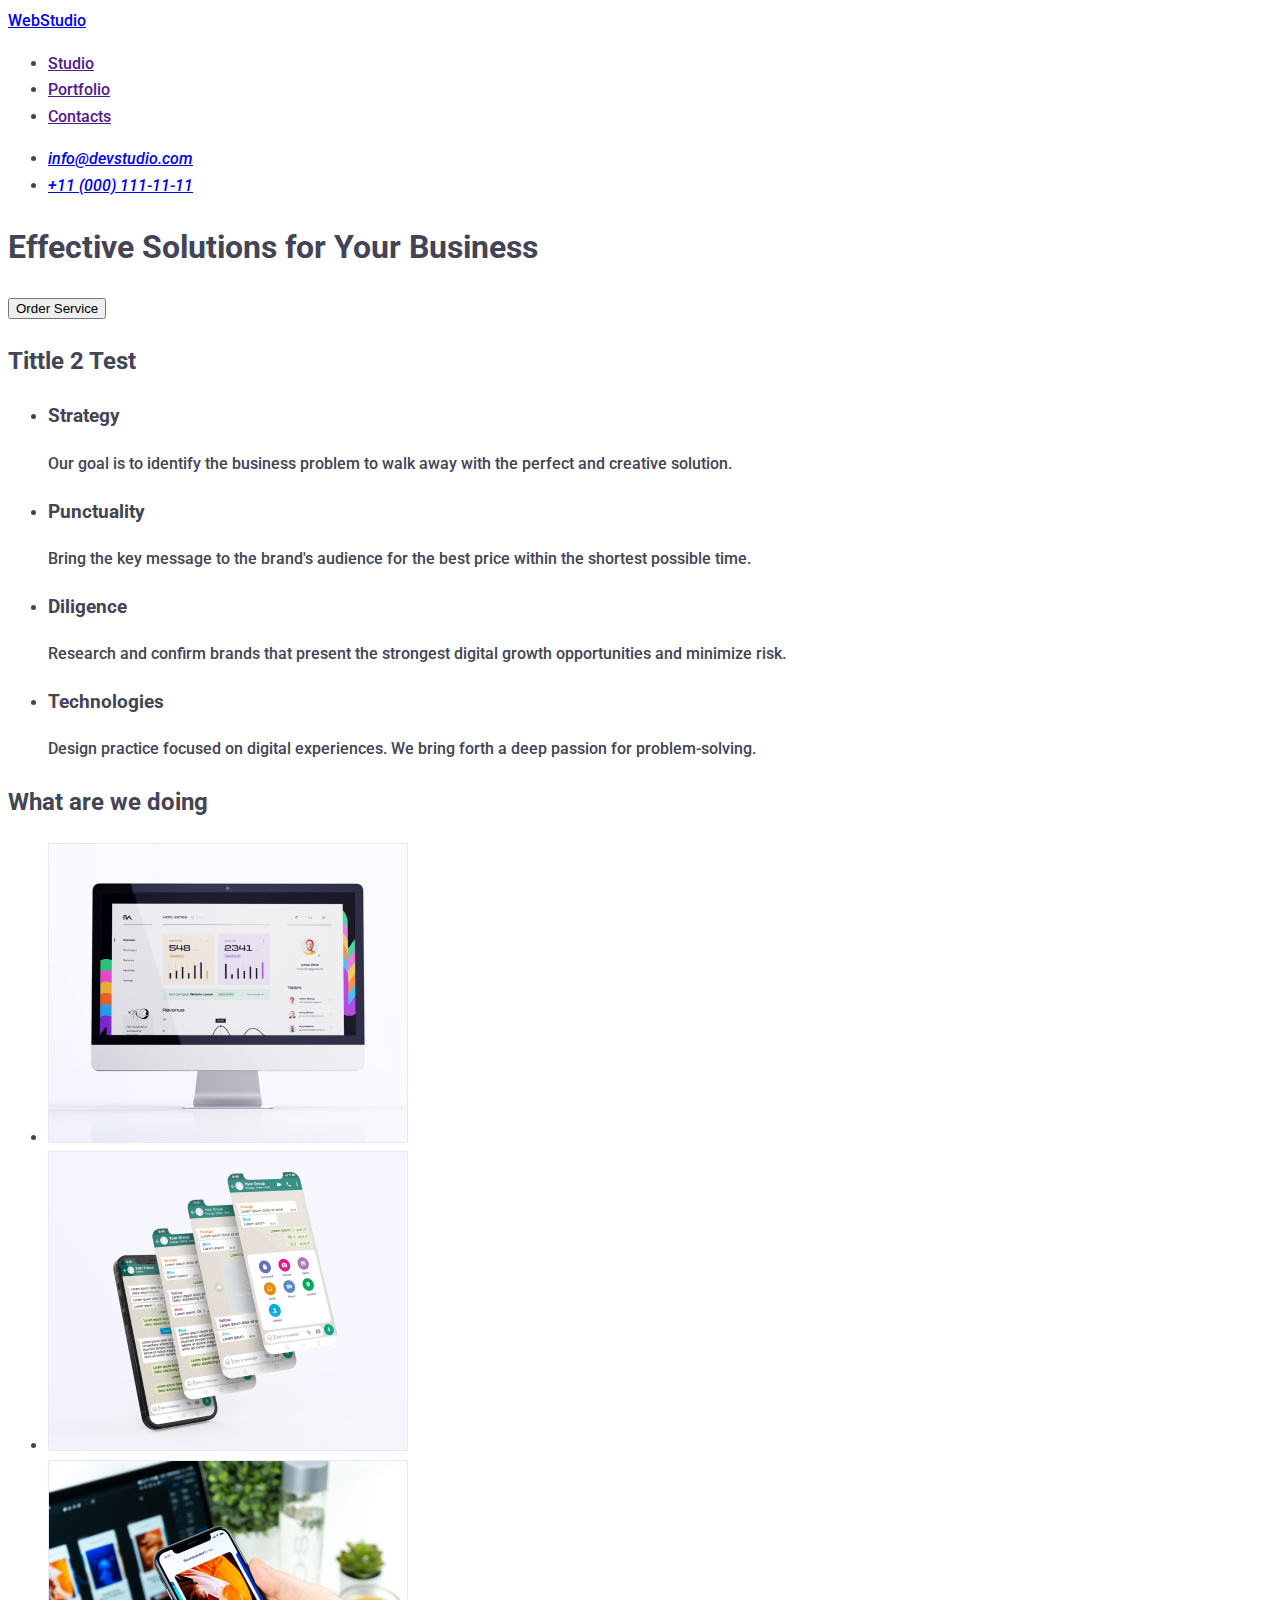
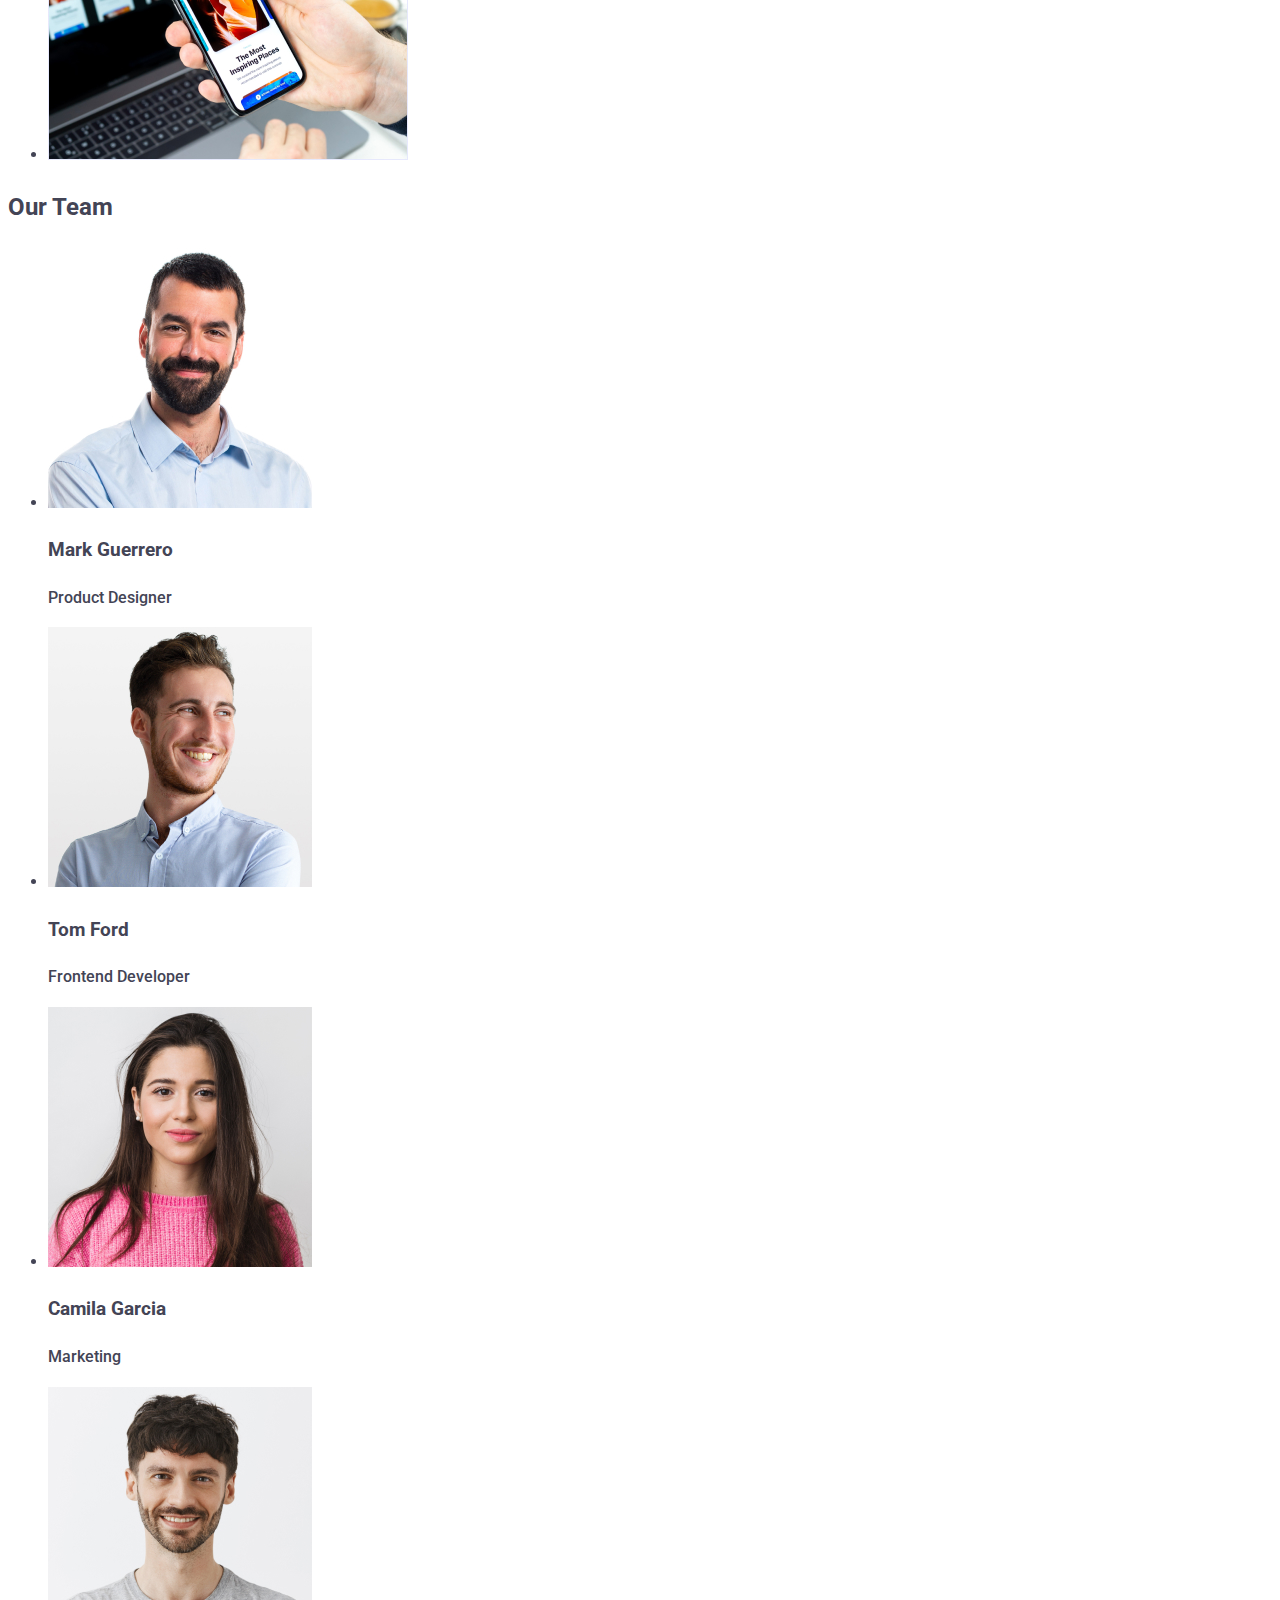
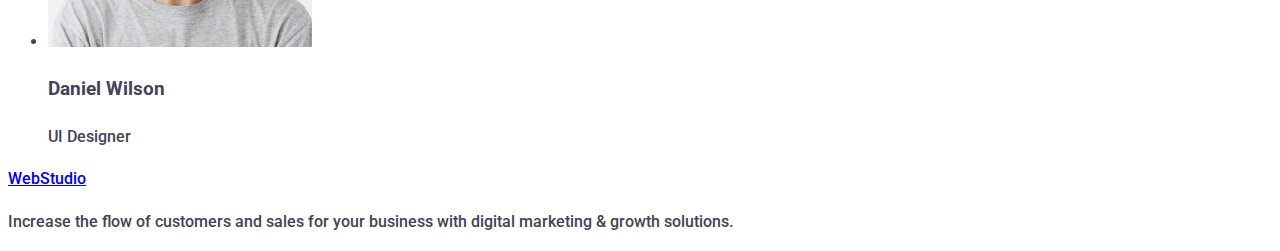
==== index.html @ 6fc96814 "go" ====
<!DOCTYPE html>
<html lang="en">
  <head>
    <meta charset="UTF-8" />
    <meta name="viewport" content="width=device-width, initial-scale=1.0" />
    <link rel="stylesheet" href="./css/styles.css" />
    <link rel="preconnect" href="https://fonts.googleapis.com" />
    <link rel="preconnect" href="https://fonts.gstatic.com" crossorigin />
    <link
      href="https://fonts.googleapis.com/css2?family=Raleway:wght@800&family=Roboto:wght@400;500;700;900&display=swap"
      rel="stylesheet"
    />
    <title>WebStudio</title>
  </head>
  <body>
    <header>
      <nav>
        <a href="./index.html">WebStudio</a>
        <ul>
          <li><a href="">Studio</a></li>
          <li><a href="">Portfolio</a></li>
          <li><a href="">Contacts</a></li>
        </ul>
      </nav>
      <address>
        <ul>
          <li><a href="mailto:info@devstudio.com">info@devstudio.com</a></li>
          <li><a href="tel:+110001111111">+11 (000) 111-11-11</a></li>
        </ul>
      </address>
    </header>
    <main>
      <!-- Section-1 -->
      <section>
        <h1>Effective Solutions for Your Business</h1>
        <button type="button">Order Service</button>
      </section>
      <!-- Section-2 -->
      <section>
        <h2>Tittle 2 Test</h2>
        <ul>
          <li>
            <h3>Strategy</h3>
            <p>
              Our goal is to identify the business problem to walk away with the
              perfect and creative solution.
            </p>
          </li>
          <li>
            <h3>Punctuality</h3>
            <p>
              Bring the key message to the brand's audience for the best price
              within the shortest possible time.
            </p>
          </li>
          <li>
            <h3>Diligence</h3>
            <p>
              Research and confirm brands that present the strongest digital
              growth opportunities and minimize risk.
            </p>
          </li>
          <li>
            <h3>Technologies</h3>
            <p>
              Design practice focused on digital experiences. We bring forth a
              deep passion for problem-solving.
            </p>
          </li>
        </ul>
      </section>
      <!-- Section-3 -->
      <section>
        <h2>What are we doing</h2>
        <ul>
          <li>
            <img src="./images/Rectangle71.jpg" alt="computer" width="360" />
          </li>
          <li>
            <img src="./images/Rectangle71-2.jpg" alt="telephone" width="360" />
          </li>
          <li>
            <img
              src="./images/Rectangle-3.jpg"
              alt="phone-and-computer"
              width="360"
            />
          </li>
        </ul>
      </section>
      <!-- Section-4 -->
      <section>
        <h2>Our Team</h2>
        <ul>
          <li>
            <img src="./images/img-1.jpg" alt="man" width="264" />
            <h3>Mark Guerrero</h3>
            <p>Product Designer</p>
          </li>
          <li>
            <img src="./images/img-2.jpg" alt="man" width="264" />
            <h3>Tom Ford</h3>
            <p>Frontend Developer</p>
          </li>
          <li>
            <img src="./images/img-3.jpg" alt="women" width="264" />
            <h3>Camila Garcia</h3>
            <p>Marketing</p>
          </li>
          <li>
            <img src="./images/img-4.jpg" alt="man" width="264" />
            <h3>Daniel Wilson</h3>
            <p>UI Designer</p>
          </li>
        </ul>
      </section>
    </main>
    <footer>
      <a href="./index.html">WebStudio</a>
      <p>
        Increase the flow of customers and sales for your business with digital
        marketing & growth solutions.
      </p>
    </footer>
  </body>
</html>
---- css/styles.css ----
body {
  font-family: "Roboto", "Raleway", sans-serif;
  color: var(--slate, #434455);
  background-color: white;
  line-height: 1.66;
  font-weight: 500;
}
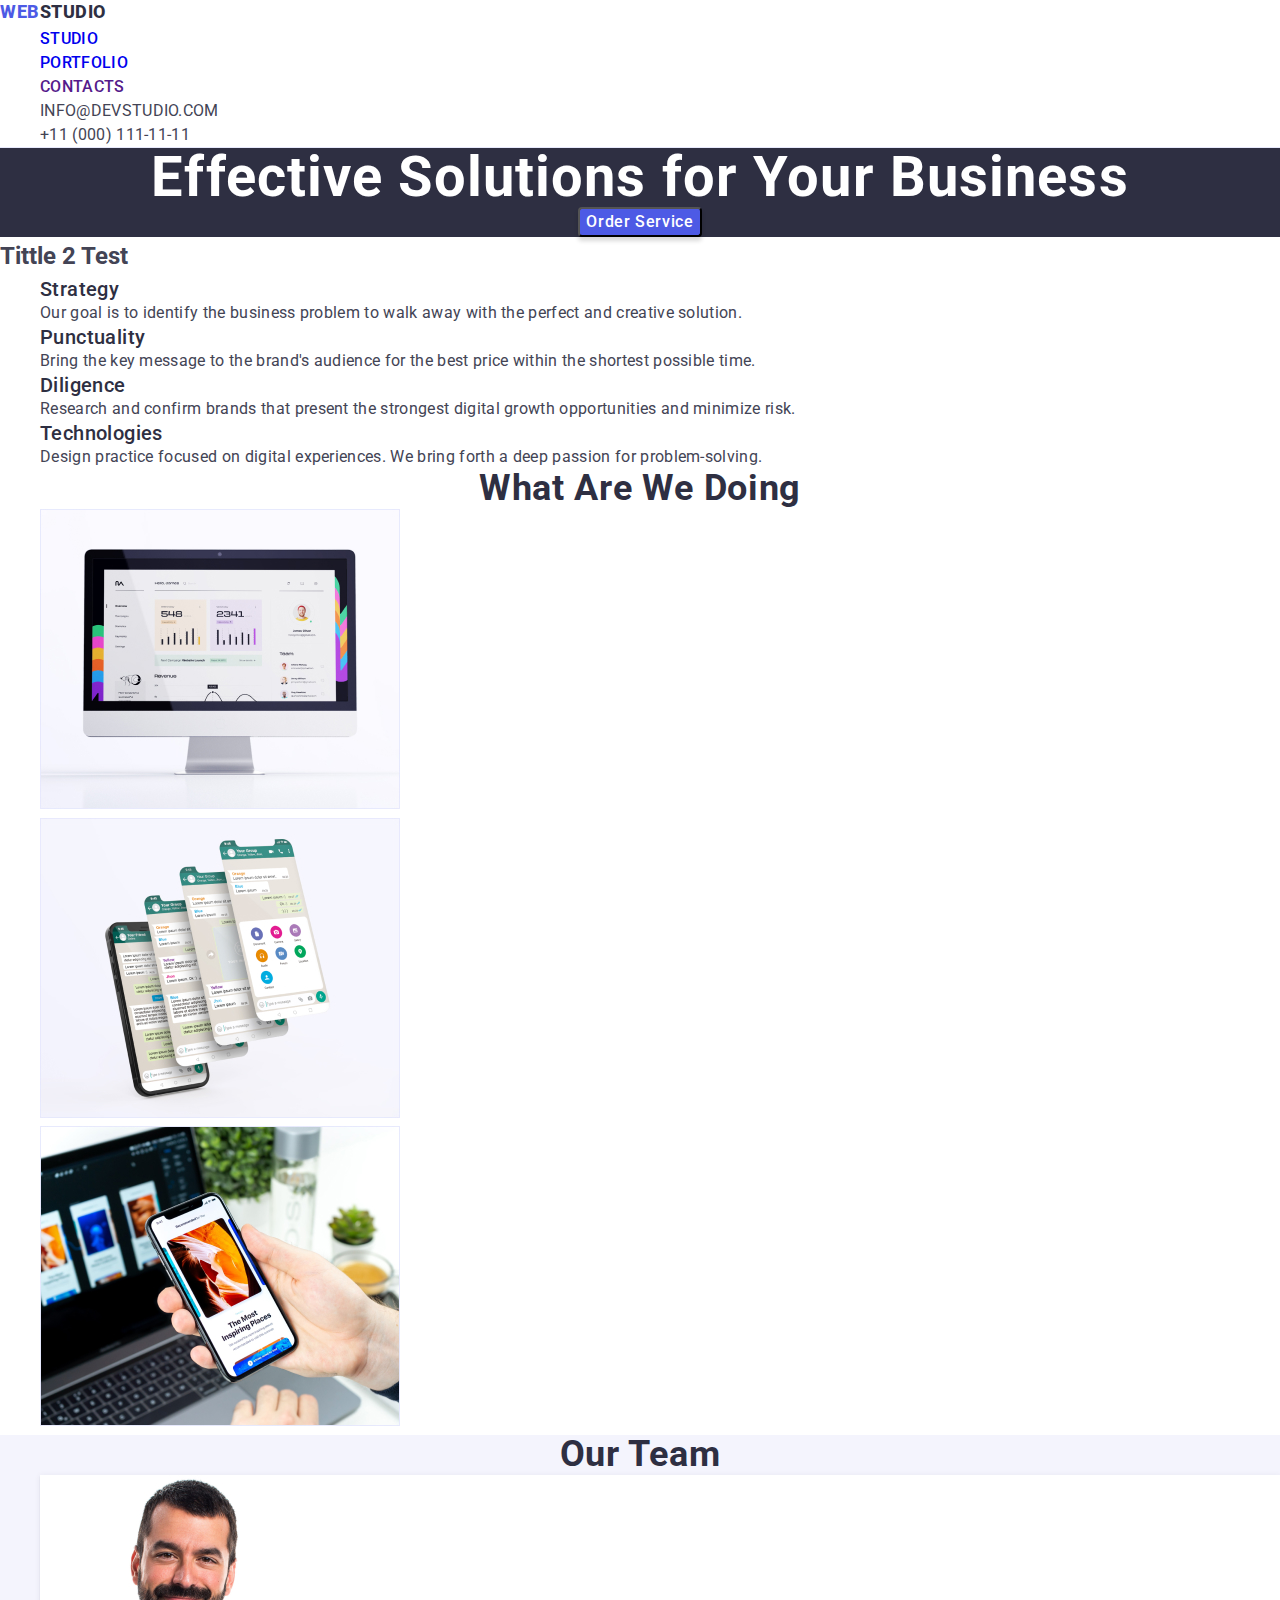
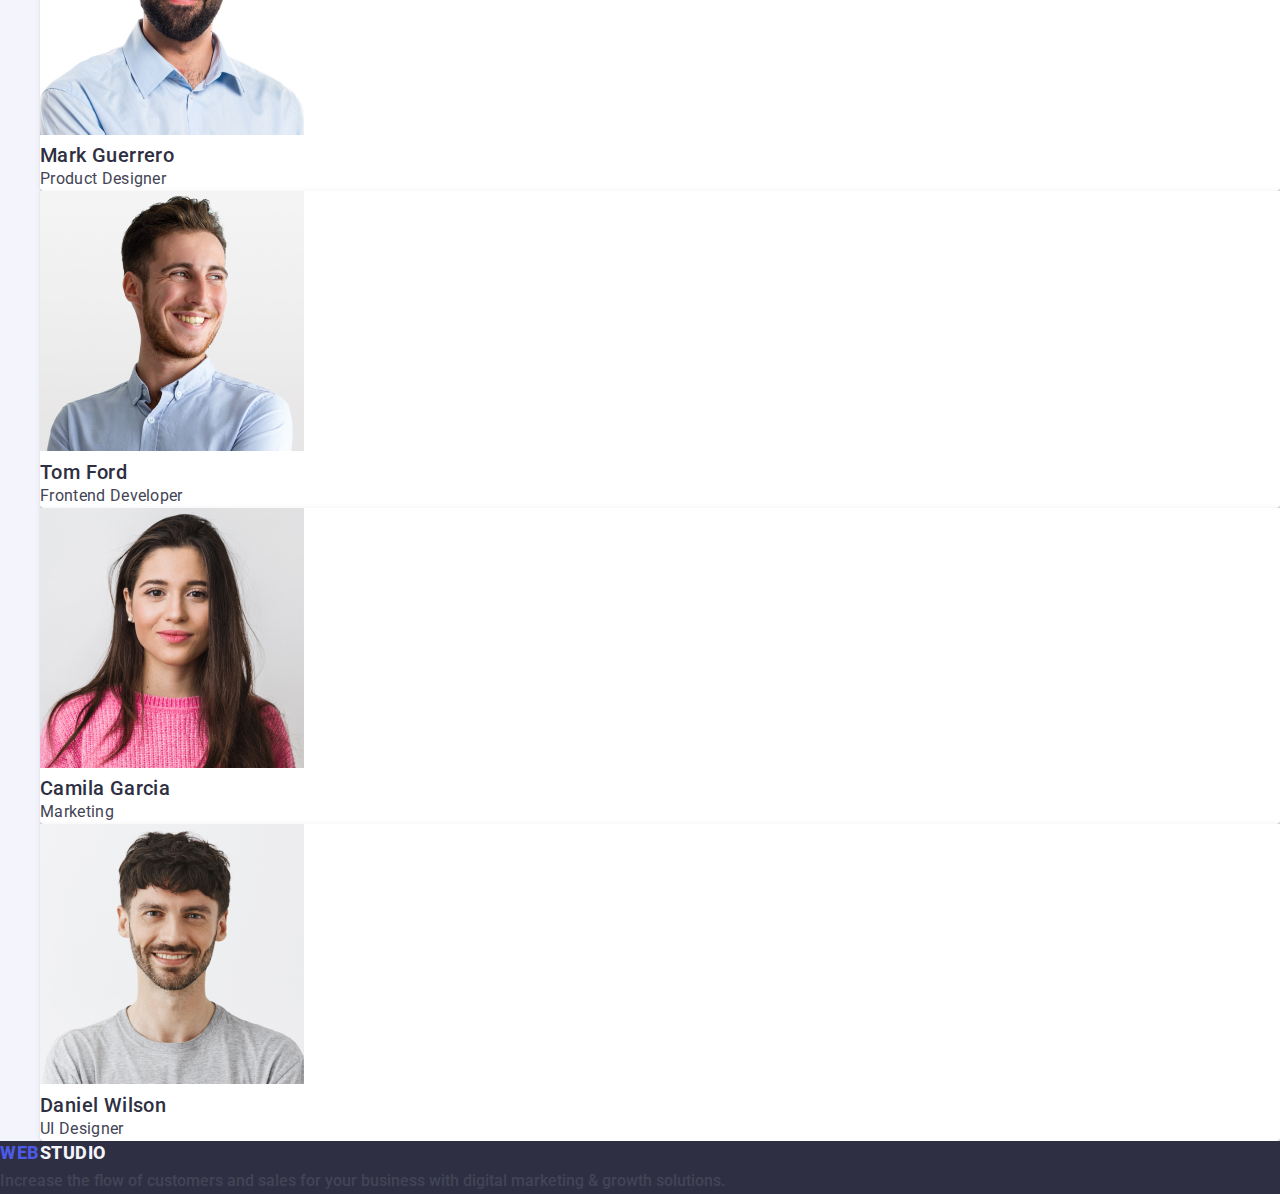
==== commit c9f17740: "start" ====
--- a/index.html
+++ b/index.html
@@ -13,56 +13,68 @@
     <title>WebStudio</title>
   </head>
   <body>
-    <header>
-      <nav>
-        <a href="./index.html">WebStudio</a>
-        <ul>
-          <li><a href="">Studio</a></li>
-          <li><a href="">Portfolio</a></li>
-          <li><a href="">Contacts</a></li>
+    <header class="header">
+      <nav class="header-navigation">
+        <a class="header-logo link list" href="./index.html"
+          >Web<span class="logo-span">Studio</span></a
+        >
+        <ul class="header-menu-list">
+          <li class="header-menu-item"><a href="./index.html">Studio</a></li>
+          <li class="header-menu-item">
+            <a href="./portfolio.html">Portfolio</a>
+          </li>
+          <li class="header-menu-item"><a href="">Contacts</a></li>
         </ul>
       </nav>
       <address>
-        <ul>
-          <li><a href="mailto:info@devstudio.com">info@devstudio.com</a></li>
-          <li><a href="tel:+110001111111">+11 (000) 111-11-11</a></li>
+        <ul class="header-address-list">
+          <li class="header-address">
+            <a href="mailto:info@devstudio.com" class="header-address"
+              >info@devstudio.com</a
+            >
+          </li>
+          <li class="header-address">
+            <a href="tel:+110001111111" class="header-address"
+              >+11 (000) 111-11-11</a
+            >
+          </li>
         </ul>
       </address>
     </header>
-    <main>
+    <main class="main">
       <!-- Section-1 -->
-      <section>
-        <h1>Effective Solutions for Your Business</h1>
-        <button type="button">Order Service</button>
+      <section class="section-one">
+        <h1 class="main-title">Effective Solutions for Your Business</h1>
+        <button type="button" class="text-btn">Order Service</button>
       </section>
       <!-- Section-2 -->
       <section>
         <h2>Tittle 2 Test</h2>
-        <ul>
+        <ul class="section-list">
           <li>
-            <h3>Strategy</h3>
-            <p>
+            <h3 class="main-title-list">Strategy</h3>
+            <p class="main-text">
               Our goal is to identify the business problem to walk away with the
               perfect and creative solution.
             </p>
           </li>
           <li>
-            <h3>Punctuality</h3>
-            <p>
+            <h3 class="main-title-list">Punctuality</h3>
+            <p class="main-text">
               Bring the key message to the brand's audience for the best price
               within the shortest possible time.
             </p>
           </li>
           <li>
-            <h3>Diligence</h3>
-            <p>
+            <h3 class="main-title-list">Diligence</h3>
+            <p class="main-text">
               Research and confirm brands that present the strongest digital
               growth opportunities and minimize risk.
             </p>
           </li>
           <li>
-            <h3>Technologies</h3>
-            <p>
+            <h3 class="main-title-list">Technologies</h3>
+            <p class="main-text">
               Design practice focused on digital experiences. We bring forth a
               deep passion for problem-solving.
             </p>
@@ -71,8 +83,8 @@
       </section>
       <!-- Section-3 -->
       <section>
-        <h2>What are we doing</h2>
-        <ul>
+        <h2 class="main-title-text">What are we doing</h2>
+        <ul class="section-list">
           <li>
             <img src="./images/Rectangle71.jpg" alt="computer" width="360" />
           </li>
@@ -89,35 +101,37 @@
         </ul>
       </section>
       <!-- Section-4 -->
-      <section>
-        <h2>Our Team</h2>
-        <ul>
-          <li>
+      <section class="section-team">
+        <h2 class="main-title-text">Our Team</h2>
+        <ul class="section-list">
+          <li class="section-item">
             <img src="./images/img-1.jpg" alt="man" width="264" />
-            <h3>Mark Guerrero</h3>
-            <p>Product Designer</p>
+            <h3 class="main-title-list">Mark Guerrero</h3>
+            <p class="text-description">Product Designer</p>
           </li>
-          <li>
+          <li class="section-item">
             <img src="./images/img-2.jpg" alt="man" width="264" />
-            <h3>Tom Ford</h3>
-            <p>Frontend Developer</p>
+            <h3 class="main-title-list">Tom Ford</h3>
+            <p class="text-description">Frontend Developer</p>
           </li>
-          <li>
+          <li class="section-item">
             <img src="./images/img-3.jpg" alt="women" width="264" />
-            <h3>Camila Garcia</h3>
-            <p>Marketing</p>
+            <h3 class="main-title-list">Camila Garcia</h3>
+            <p class="text-description">Marketing</p>
           </li>
-          <li>
+          <li class="section-item">
             <img src="./images/img-4.jpg" alt="man" width="264" />
-            <h3>Daniel Wilson</h3>
-            <p>UI Designer</p>
+            <h3 class="main-title-list">Daniel Wilson</h3>
+            <p class="text-description">UI Designer</p>
           </li>
         </ul>
       </section>
     </main>
-    <footer>
-      <a href="./index.html">WebStudio</a>
-      <p>
+    <footer class="footer">
+      <a class="header-logo link list" href="./index.html"
+        >Web<span class="logo-footer">Studio</span></a
+      >
+      <p class="footer-text">
         Increase the flow of customers and sales for your business with digital
         marketing & growth solutions.
       </p>
--- a/css/styles.css
+++ b/css/styles.css
@@ -1,7 +1,188 @@
 body {
-  font-family: "Roboto", "Raleway", sans-serif;
-  color: var(--slate, #434455);
-  background-color: white;
+  font-family: var(--font-primary);
+  color: var(--slate);
+  background-color: var(--white);
   line-height: 1.66;
   font-weight: 500;
 }
+:root {
+  --font-primary: "Roboto", sans-serif;
+  --cloud: #f4f4fd;
+  --cornflower: #e7e9fc;
+  --iris: #4d5ae5;
+  --ocean: #404bbf;
+  --navyblue: #2e2f42;
+  --green: #31d0aa;
+  --slate: #434455;
+  --lightslate: #8e8f99;
+  --navyblue-modal: rgba(46, 47, 66, 0.4);
+  --grey: rgba(46, 47, 66, 0.7);
+  --white: #fff;
+}
+li {
+  list-style: none;
+  list-style-type: none;
+}
+* {
+  margin: 0;
+}
+.list {
+  list-style: none;
+}
+.link {
+  text-decoration: none;
+}
+button {
+  cursor: pointer;
+}
+.logo-span {
+  color: #2e2f42;
+}
+a {
+  text-transform: uppercase;
+  text-decoration: none;
+}
+/* ---------HEADER------------ */
+.header {
+  border-bottom: 1px solid var(--cornflower, #e7e9fc);
+  background: var(--white, #fff);
+}
+.header-logo {
+  font-family: var(--font-primary);
+  font-weight: 800;
+  font-size: 18px;
+  line-height: 1.17;
+  letter-spacing: 0.03em;
+  text-transform: uppercase;
+  color: var(--iris, #4d5ae5);
+}
+.logo-span {
+  color: var(--navyblue, #2e2f42);
+  font-family: var(--font-primary);
+  font-size: 18px;
+  font-style: normal;
+  font-weight: 800;
+  line-height: 1.16;
+  letter-spacing: 0.03em;
+  text-transform: uppercase;
+}
+.header-menu-item {
+  color: var(--navyblue, #2e2f42);
+  font-family: var(--font-primary);
+  font-size: 16px;
+  font-style: normal;
+  font-weight: 500;
+  line-height: 1.5;
+  letter-spacing: 0.02em;
+  text-transform: uppercase;
+}
+.header-address {
+  color: var(--slate, #434455);
+  font-family: var(--font-primary);
+  font-size: 16px;
+  font-style: normal;
+  font-weight: 400;
+  line-height: 1.5;
+  letter-spacing: 0.02em;
+  text-transform: uppercase;
+}
+.header-menu-item:hover,
+.header-menu-item:focus,
+.header-address:hover,
+.header-address:focus {
+  color: #404bbf;
+}
+/* -------------MAIN----------- */
+.section-one {
+  background: var(--navyblue, #2e2f42);
+  text-align: center;
+}
+.main-title {
+  color: var(--white, #fff);
+  text-align: center;
+  font-family: var(--font-primary);
+  font-size: 56px;
+  font-style: normal;
+  font-weight: 700;
+  line-height: 1.07;
+  letter-spacing: 0.02em;
+}
+.text-btn {
+  color: var(--white, #fff);
+  text-align: center;
+  font-family: var(--font-primary);
+  font-size: 16px;
+  font-style: normal;
+  font-weight: 500;
+  line-height: 1.5;
+  letter-spacing: 0.04em;
+  border-radius: 4px;
+  background: var(--iris, #4d5ae5);
+  box-shadow: 0px 4px 4px 0px rgba(0, 0, 0, 0.15);
+}
+.text-btn:hover,
+.text-btn:focus {
+  background-color: #404bbf;
+}
+.main-title-list {
+  color: var(--navyblue, #2e2f42);
+  font-family: var(--font-primary);
+  font-size: 20px;
+  font-style: normal;
+  font-weight: 500;
+  line-height: 1.2;
+  letter-spacing: 0.02em;
+}
+.main-text {
+  color: var(--slate, #434455);
+  font-family: var(--font-primary);
+  font-size: 16px;
+  font-style: normal;
+  font-weight: 400;
+  line-height: 1.5;
+  letter-spacing: 0.02em;
+}
+.main-title-text {
+  color: var(--navyblue, #2e2f42);
+  text-align: center;
+  font-family: var(--font-primary);
+  font-size: 36px;
+  font-style: normal;
+  font-weight: 700;
+  line-height: 1.11;
+  letter-spacing: 0.02em;
+  text-transform: capitalize;
+}
+.text-description {
+  color: var(--slate, #434455);
+  font-family: var(--font-primary);
+  font-size: 16px;
+  font-style: normal;
+  font-weight: 400;
+  line-height: 1.5;
+  letter-spacing: 0.02em;
+}
+.section-team {
+  background: var(--cloud, #f4f4fd);
+}
+.section-item {
+  border-radius: 0px 0px 4px 4px;
+  background: var(--white, #fff);
+  box-shadow: 0px 2px 1px 0px rgba(46, 47, 66, 0.08),
+    0px 1px 1px 0px rgba(46, 47, 66, 0.16),
+    0px 1px 6px 0px rgba(46, 47, 66, 0.08);
+}
+/* --------FOOTER---------- */
+.footer {
+  background: var(--navyblue, #2e2f42);
+}
+.logo-footer {
+  color: var(--cloud, #f4f4fd);
+  font-family: var(--font-primary);
+  font-size: 18px;
+  font-style: normal;
+  font-weight: 800;
+  line-height: 1.16;
+  letter-spacing: 0.03em;
+  text-transform: uppercase;
+}
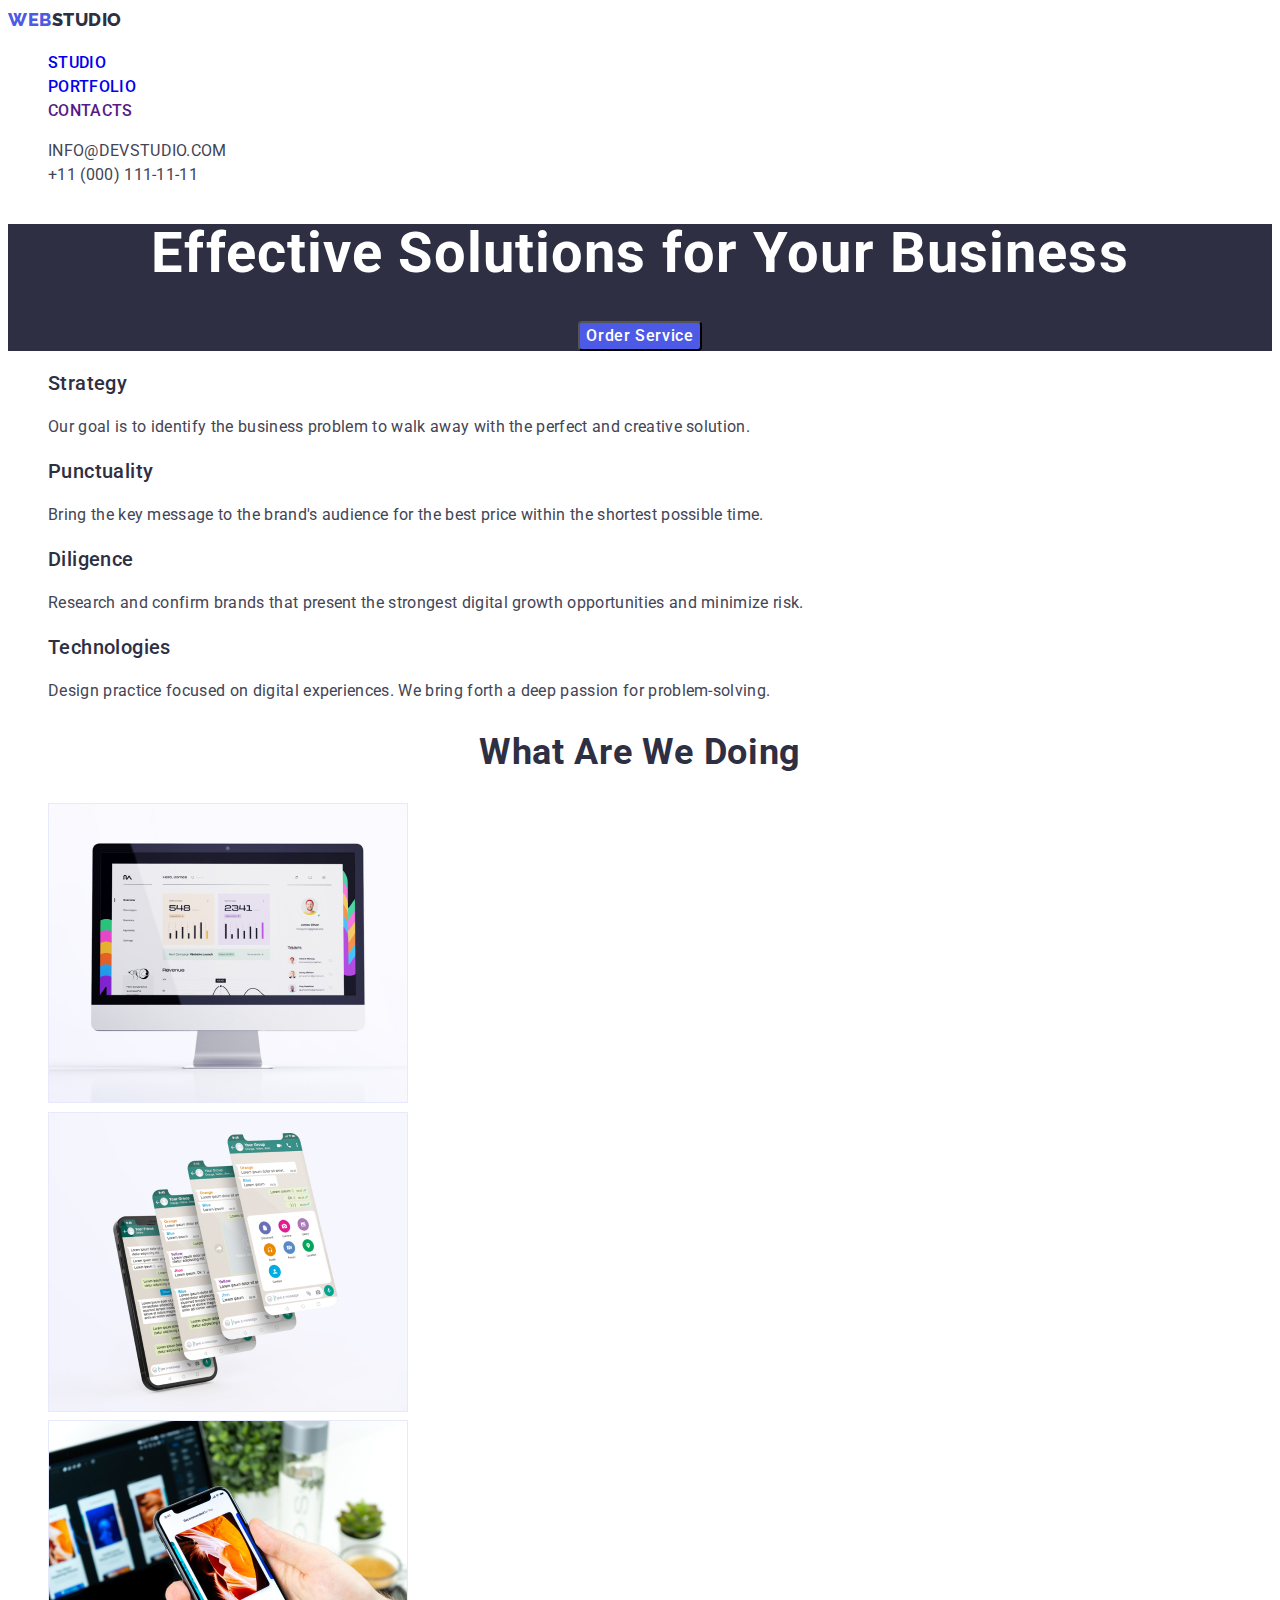
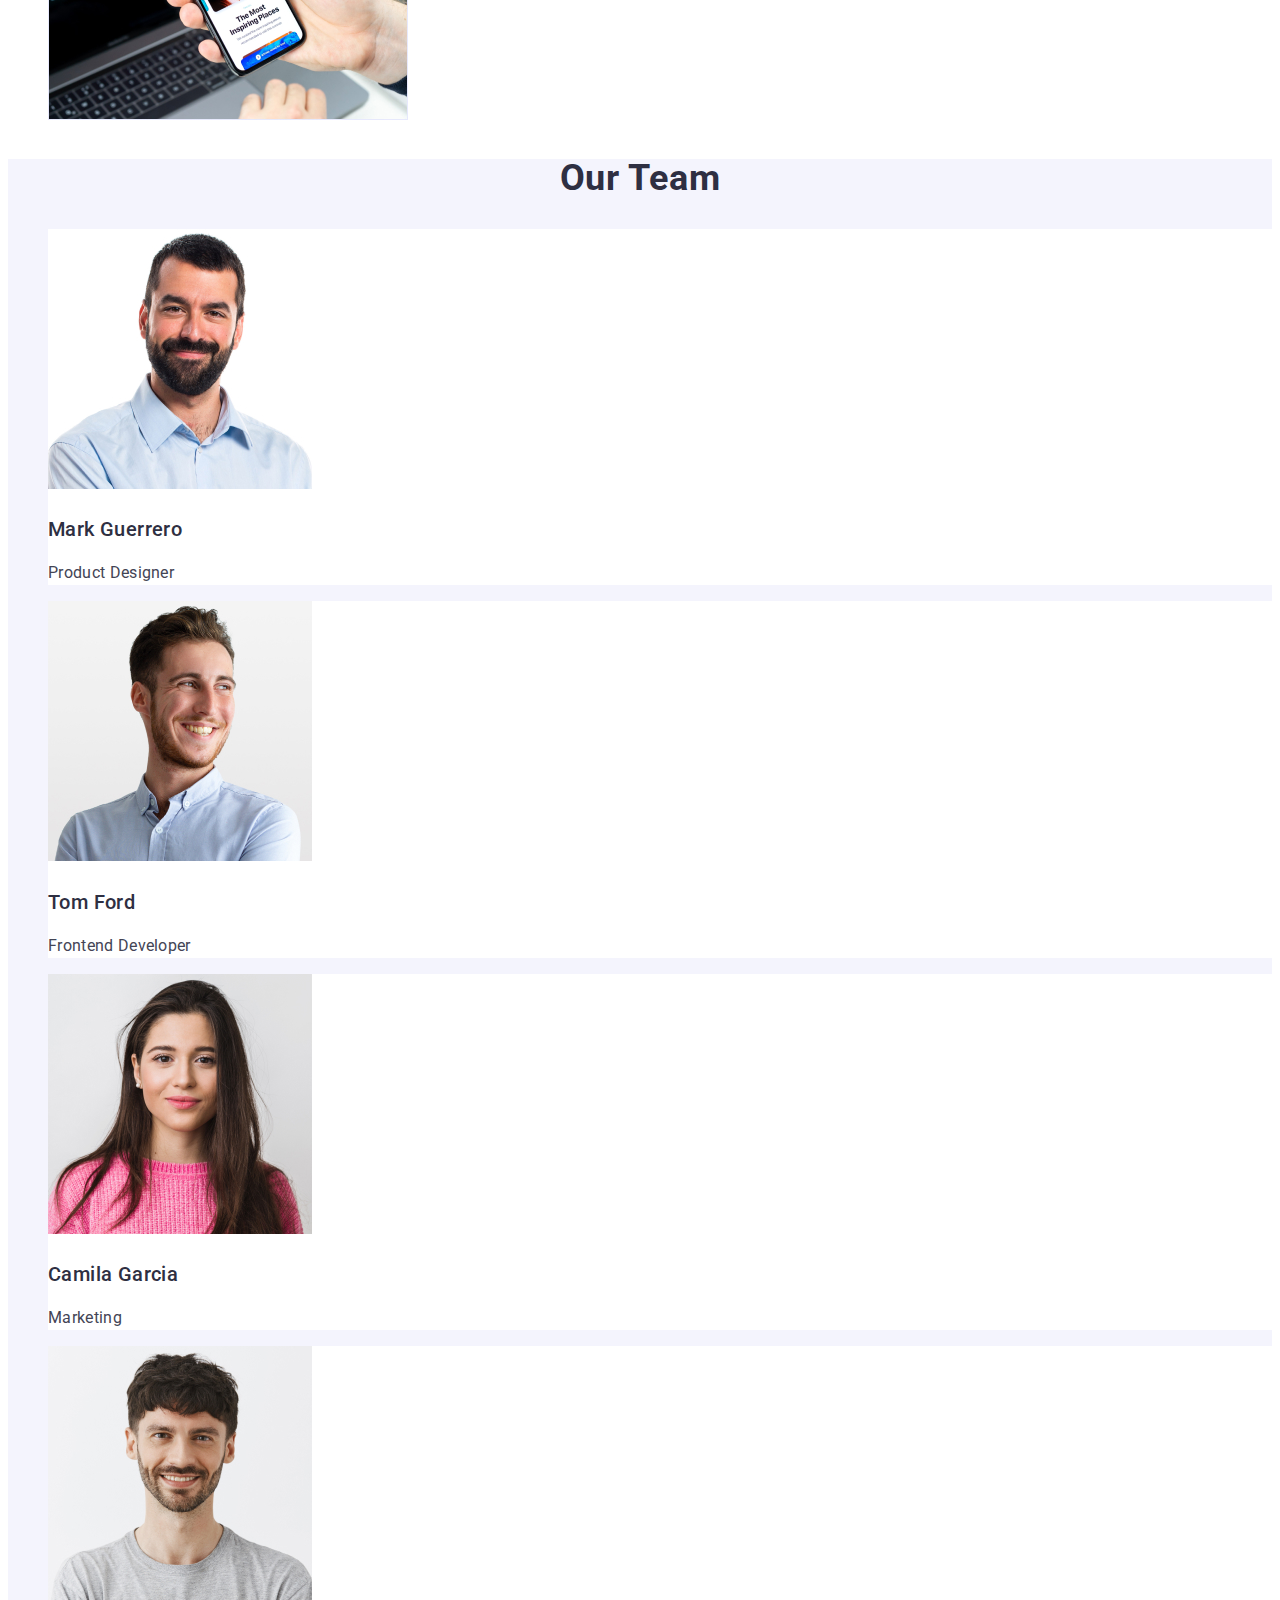
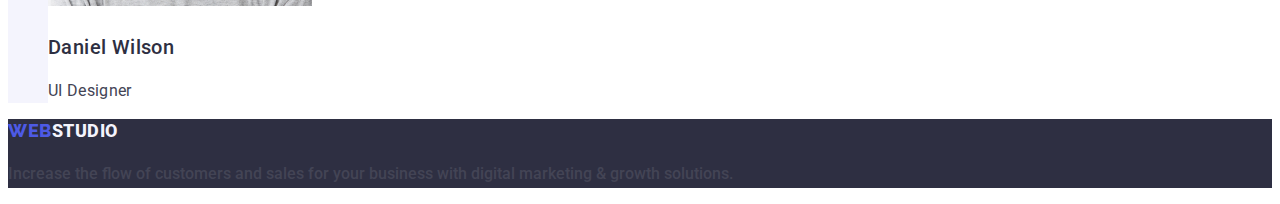
==== commit f73111da: "lets go" ====
--- a/index.html
+++ b/index.html
@@ -49,7 +49,7 @@
       </section>
       <!-- Section-2 -->
       <section>
-        <h2>Tittle 2 Test</h2>
+        <h2 hidden>Tittle 2 Test</h2>
         <ul class="section-list">
           <li>
             <h3 class="main-title-list">Strategy</h3>
--- a/css/styles.css
+++ b/css/styles.css
@@ -23,15 +23,17 @@
   list-style: none;
   list-style-type: none;
 }
-* {
-  margin: 0;
-}
 .list {
   list-style: none;
+  list-style-type: none;
 }
 .link {
   text-decoration: none;
 }
+.link:hover,
+.link:focus {
+  color: #2e2f42;
+}
 button {
   cursor: pointer;
 }
@@ -44,21 +46,14 @@
 }
 /* ---------HEADER------------ */
 .header {
-  border-bottom: 1px solid var(--cornflower, #e7e9fc);
-  background: var(--white, #fff);
+  background-color: var(--white, #fff);
+}
+.address {
+  font-style: normal;
 }
 .header-logo {
-  font-family: var(--font-primary);
-  font-weight: 800;
-  font-size: 18px;
-  line-height: 1.17;
-  letter-spacing: 0.03em;
-  text-transform: uppercase;
   color: var(--iris, #4d5ae5);
-}
-.logo-span {
-  color: var(--navyblue, #2e2f42);
-  font-family: var(--font-primary);
+  font-family: "Raleway", sans-serif;
   font-size: 18px;
   font-style: normal;
   font-weight: 800;
@@ -66,8 +61,18 @@
   letter-spacing: 0.03em;
   text-transform: uppercase;
 }
+.logo-span {
+  color: var(--navyblue, #2e2f42);
+  font-family: "Raleway", sans-serif;
+  font-size: 18px;
+  font-style: normal;
+  font-weight: 800;
+  line-height: 1.16;
+  letter-spacing: 0.03em;
+  text-transform: uppercase;
+}
 .header-menu-item {
-  color: var(--navyblue, #2e2f42);
+  color: #2e2f42;
   font-family: var(--font-primary);
   font-size: 16px;
   font-style: normal;
@@ -117,8 +122,26 @@
   line-height: 1.5;
   letter-spacing: 0.04em;
   border-radius: 4px;
-  background: var(--iris, #4d5ae5);
-  box-shadow: 0px 4px 4px 0px rgba(0, 0, 0, 0.15);
+  background-color: #4d5ae5;
+  cursor: pointer;
+}
+.btn-item {
+  font-family: "Roboto", sans-serif;
+  font-weight: 500;
+  font-size: 16px;
+  line-height: 1.5;
+  letter-spacing: 0.04em;
+  color: #4d5ae5;
+  background-color: #f4f4fd;
+  cursor: pointer;
+}
+.btn-item:hover {
+  color: #ffffff;
+  background-color: #404bbf;
+}
+.btn-item:focus {
+  color: #ffffff;
+  background-color: #404bbf;
 }
 .text-btn:hover,
 .text-btn:focus {
@@ -153,6 +176,24 @@
   letter-spacing: 0.02em;
   text-transform: capitalize;
 }
+.portfolio-title {
+  color: var(--navyblue, #2e2f42);
+  font-family: "Roboto", sans-serif;
+  font-size: 20px;
+  font-style: normal;
+  font-weight: 500;
+  line-height: 1.2;
+  letter-spacing: 0.02em;
+}
+.portfolio-paragraph {
+  color: var(--slate, #434455);
+  font-family: "Roboto", sans-serif;
+  font-size: 16px;
+  font-style: normal;
+  font-weight: 400;
+  line-height: 1.5;
+  letter-spacing: 0.02em;
+}
 .text-description {
   color: var(--slate, #434455);
   font-family: var(--font-primary);
@@ -166,11 +207,7 @@
   background: var(--cloud, #f4f4fd);
 }
 .section-item {
-  border-radius: 0px 0px 4px 4px;
   background: var(--white, #fff);
-  box-shadow: 0px 2px 1px 0px rgba(46, 47, 66, 0.08),
-    0px 1px 1px 0px rgba(46, 47, 66, 0.16),
-    0px 1px 6px 0px rgba(46, 47, 66, 0.08);
 }
 /* --------FOOTER---------- */
 .footer {
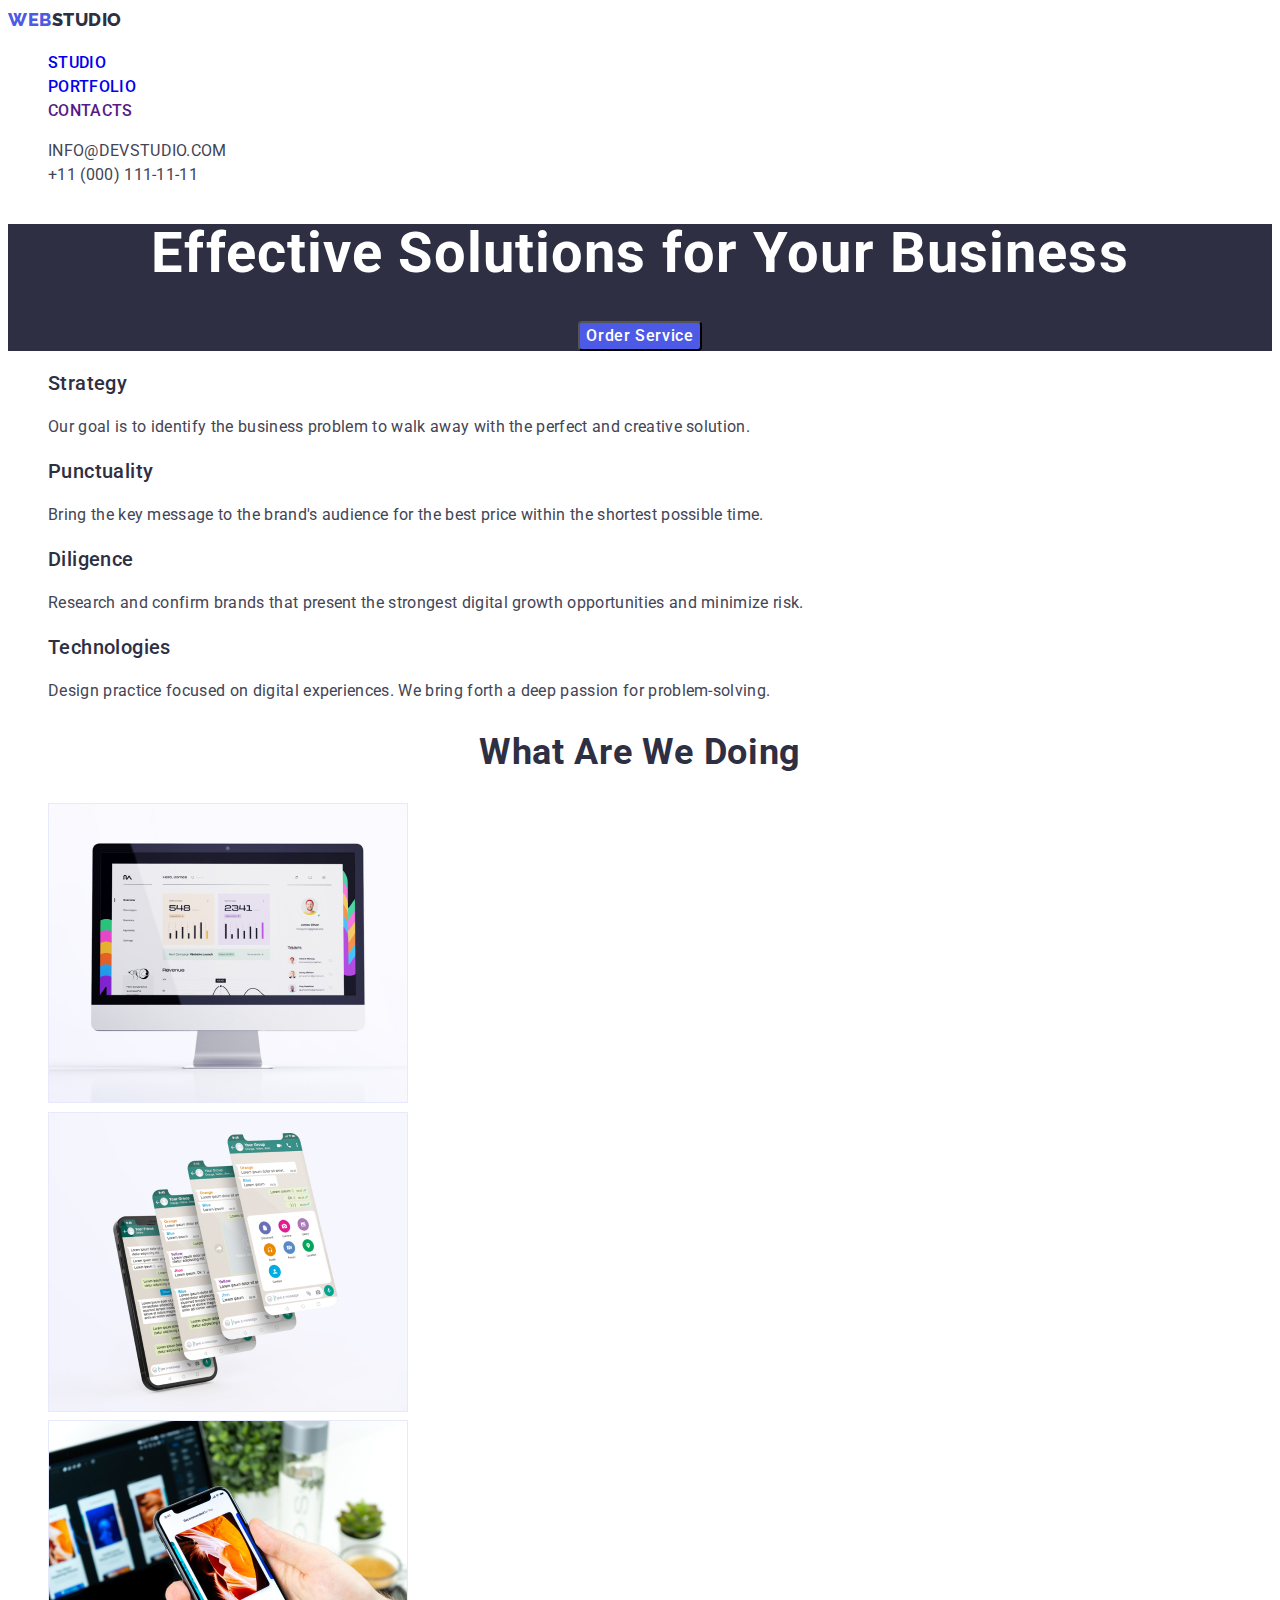
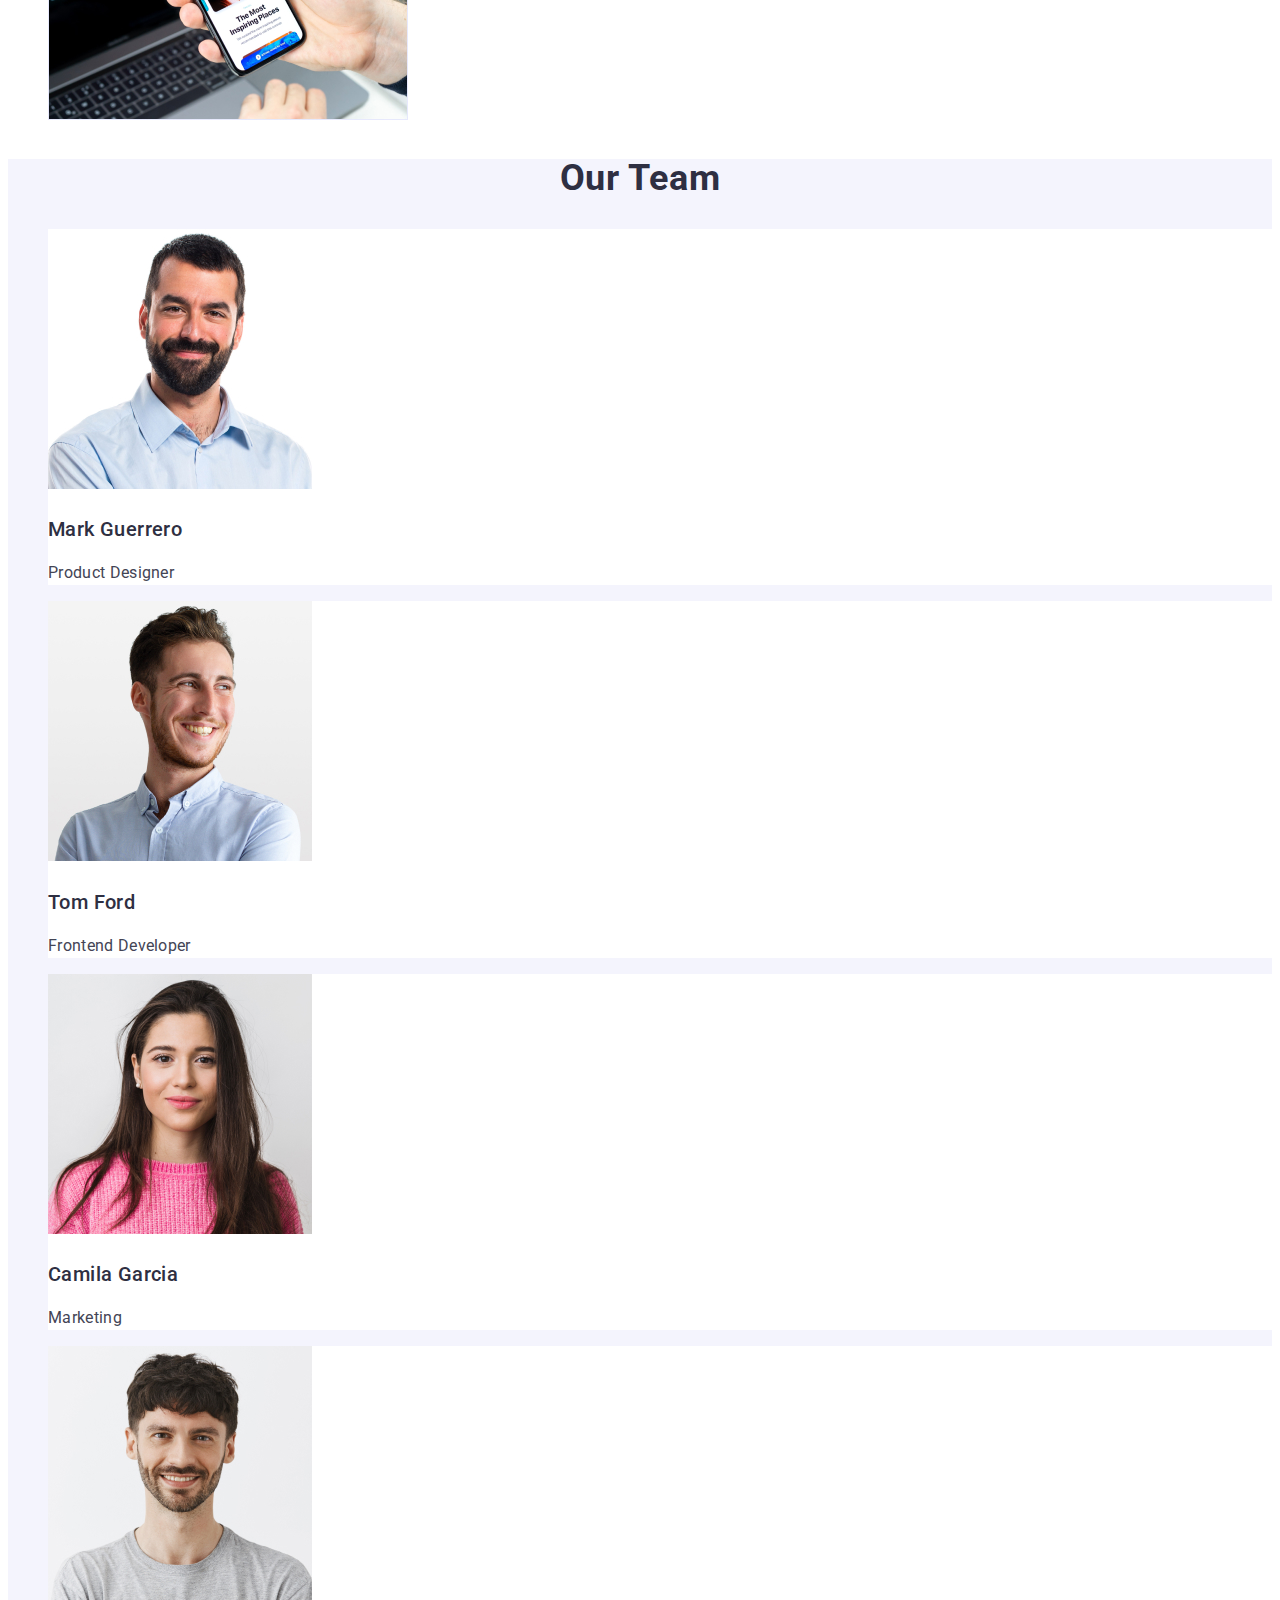
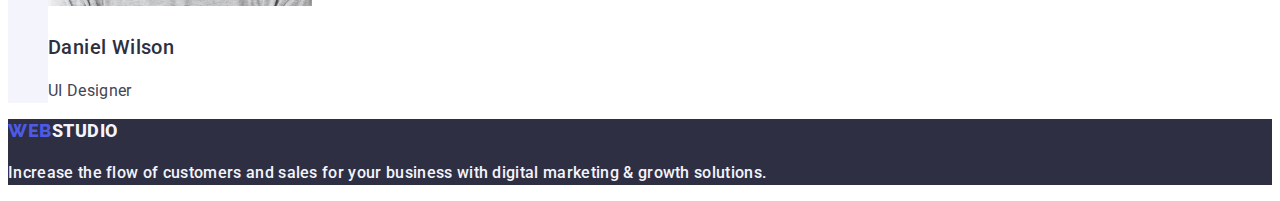
==== commit 22763acb: "goit" ====
--- a/index.html
+++ b/index.html
@@ -50,7 +50,7 @@
       <!-- Section-2 -->
       <section>
         <h2 hidden>Tittle 2 Test</h2>
-        <ul class="section-list">
+        <ul class="section-list list">
           <li>
             <h3 class="main-title-list">Strategy</h3>
             <p class="main-text">
@@ -84,7 +84,7 @@
       <!-- Section-3 -->
       <section>
         <h2 class="main-title-text">What are we doing</h2>
-        <ul class="section-list">
+        <ul class="section-list list">
           <li>
             <img src="./images/Rectangle71.jpg" alt="computer" width="360" />
           </li>
@@ -103,7 +103,7 @@
       <!-- Section-4 -->
       <section class="section-team">
         <h2 class="main-title-text">Our Team</h2>
-        <ul class="section-list">
+        <ul class="section-list list">
           <li class="section-item">
             <img src="./images/img-1.jpg" alt="man" width="264" />
             <h3 class="main-title-list">Mark Guerrero</h3>
--- a/css/styles.css
+++ b/css/styles.css
@@ -57,7 +57,7 @@
   font-size: 18px;
   font-style: normal;
   font-weight: 800;
-  line-height: 1.16;
+  line-height: 1.17;
   letter-spacing: 0.03em;
   text-transform: uppercase;
 }
@@ -219,7 +219,12 @@
   font-size: 18px;
   font-style: normal;
   font-weight: 800;
-  line-height: 1.16;
+  line-height: 1.17;
   letter-spacing: 0.03em;
   text-transform: uppercase;
 }
+.footer-text {
+  line-height: 1.5;
+  color: #f4f4fd;
+  letter-spacing: 0.02em;
+}
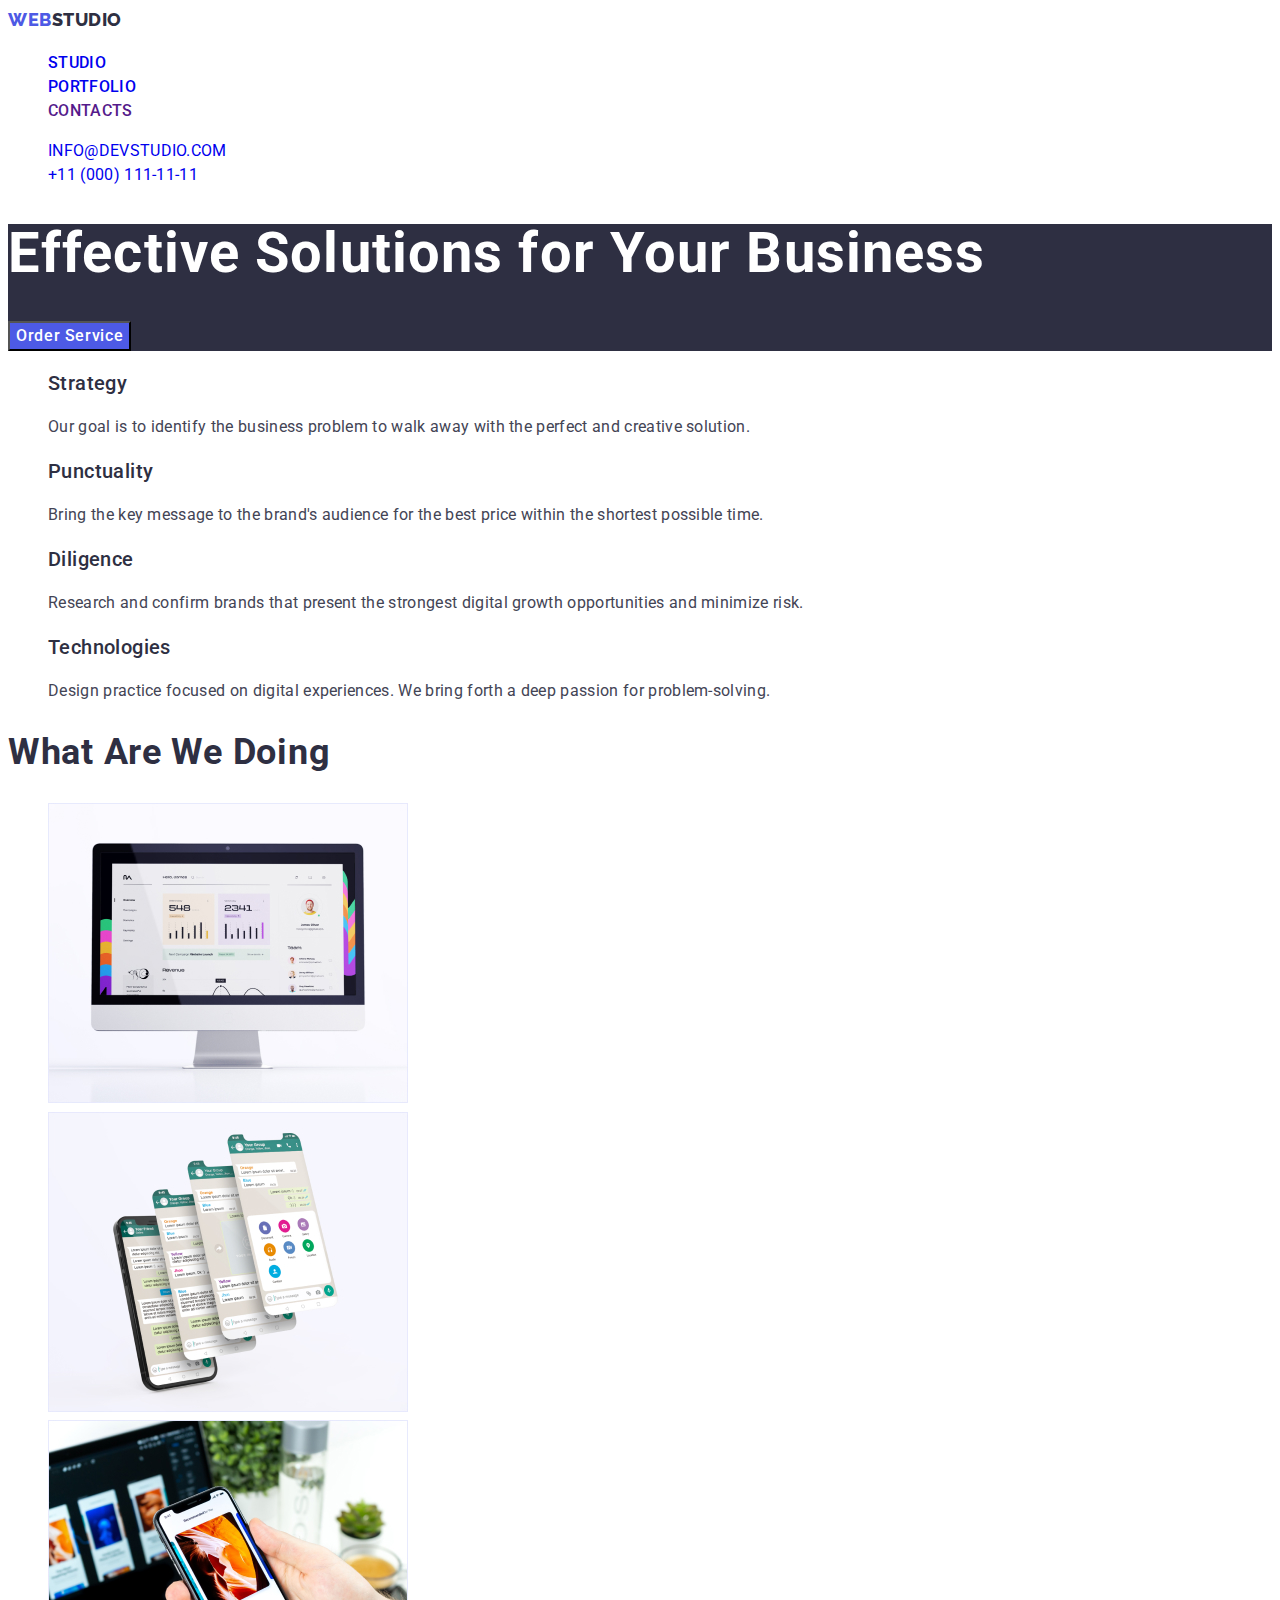
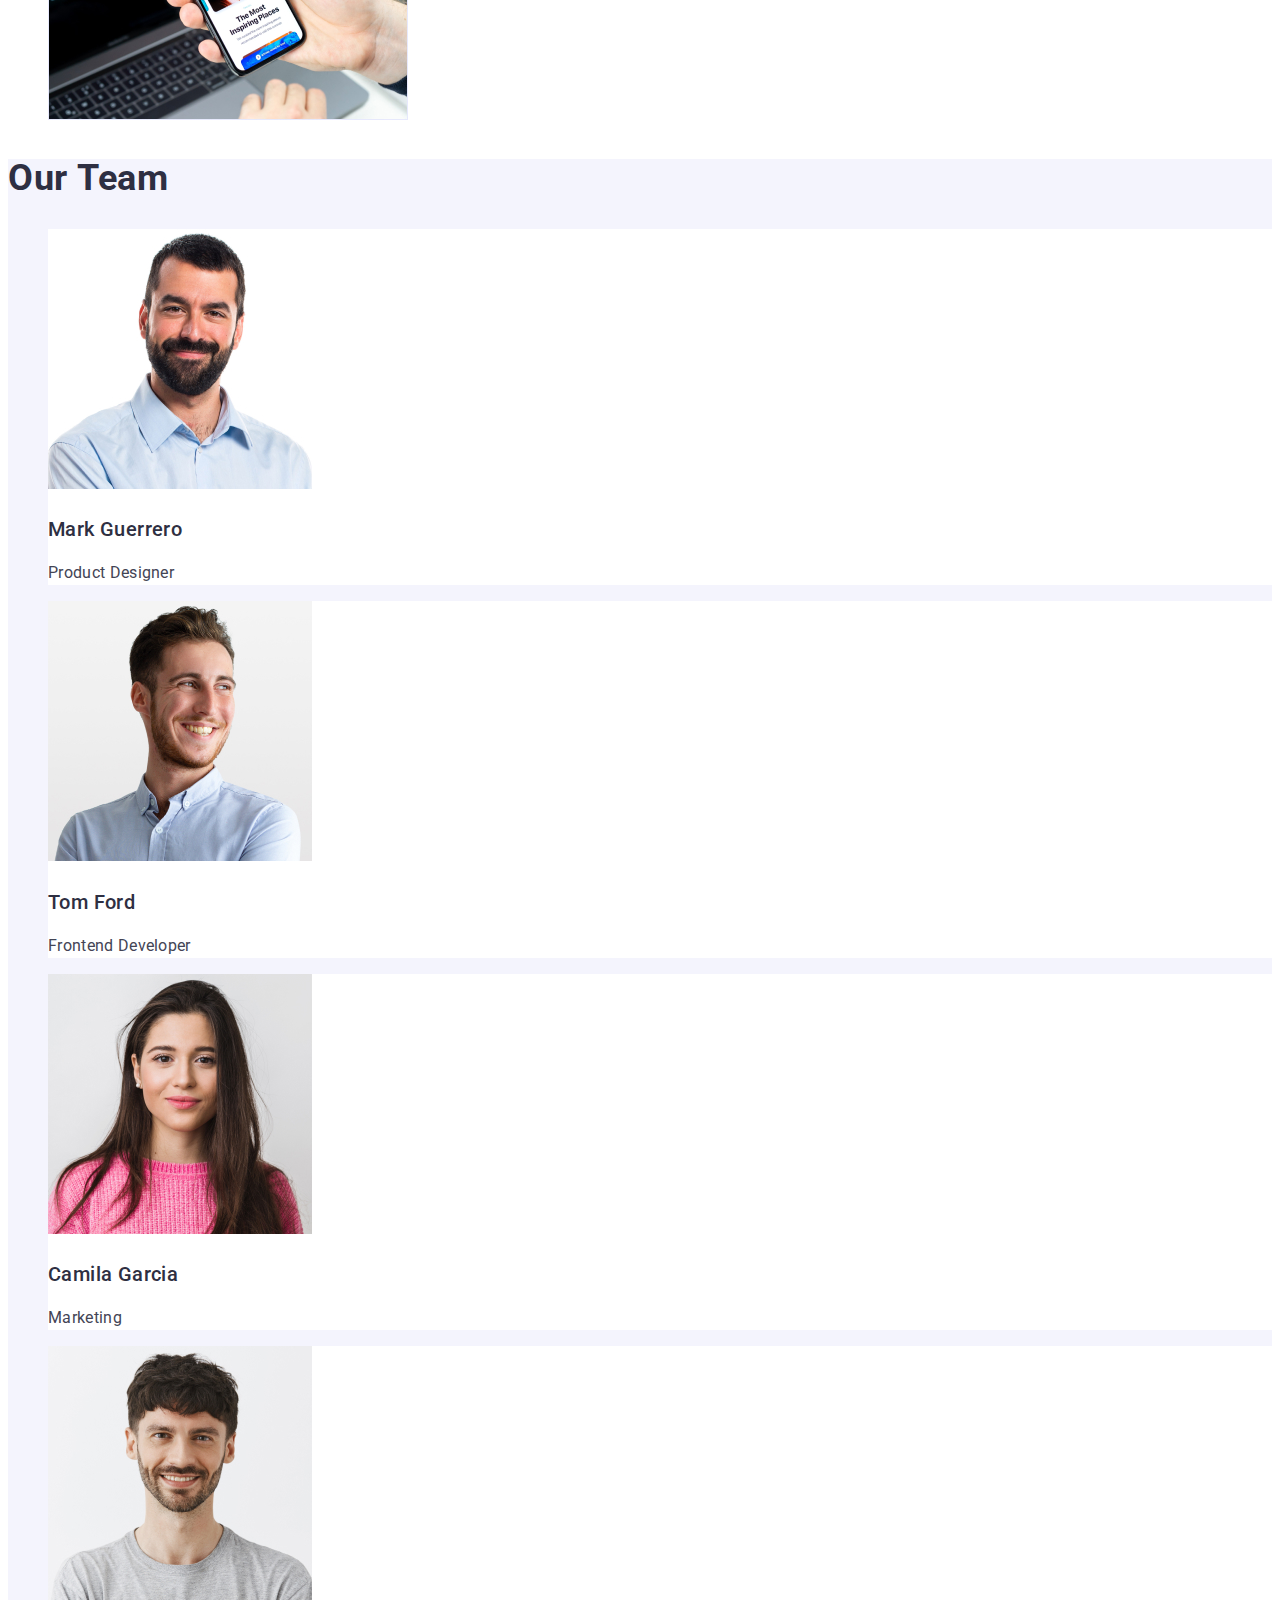
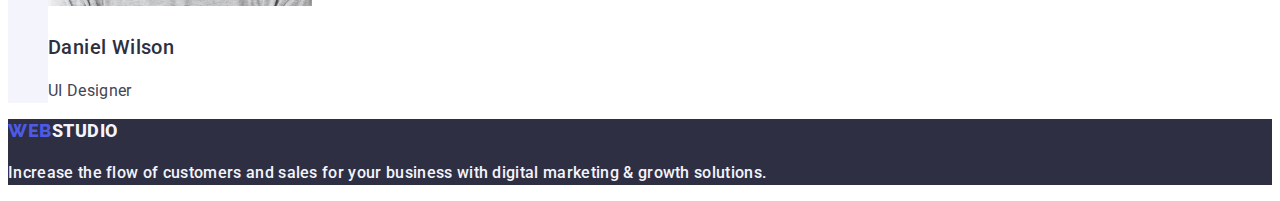
==== commit 6422609f: "complete" ====
--- a/index.html
+++ b/index.html
@@ -14,29 +14,29 @@
   </head>
   <body>
     <header class="header">
-      <nav class="header-navigation">
-        <a class="header-logo link list" href="./index.html"
+      <nav class="list">
+        <a href="./index.html" class="header-logo link list"
           >Web<span class="logo-span">Studio</span></a
         >
         <ul class="header-menu-list">
-          <li class="header-menu-item"><a href="./index.html">Studio</a></li>
           <li class="header-menu-item">
-            <a href="./portfolio.html">Portfolio</a>
+            <a href="./index.html" class="link">Studio</a>
           </li>
-          <li class="header-menu-item"><a href="">Contacts</a></li>
+          <li class="header-menu-item">
+            <a href="./portfolio.html" class="link">Portfolio</a>
+          </li>
+          <li class="header-menu-item"><a href="" class="link">Contacts</a></li>
         </ul>
       </nav>
-      <address>
-        <ul class="header-address-list">
-          <li class="header-address">
-            <a href="mailto:info@devstudio.com" class="header-address"
+      <address class="address">
+        <ul class="header-menu-list list">
+          <li class="header-address link">
+            <a href="mailto:info@devstudio.com" class="link"
               >info@devstudio.com</a
             >
           </li>
-          <li class="header-address">
-            <a href="tel:+110001111111" class="header-address"
-              >+11 (000) 111-11-11</a
-            >
+          <li class="header-address link">
+            <a href="tel:+110001111111" class="link">+11 (000) 111-11-11</a>
           </li>
         </ul>
       </address>
--- a/css/styles.css
+++ b/css/styles.css
@@ -72,7 +72,7 @@
   text-transform: uppercase;
 }
 .header-menu-item {
-  color: #2e2f42;
+  color: var(--navyblue) #2e2f42;
   font-family: var(--font-primary);
   font-size: 16px;
   font-style: normal;
@@ -91,20 +91,24 @@
   letter-spacing: 0.02em;
   text-transform: uppercase;
 }
-.header-menu-item:hover,
-.header-menu-item:focus,
-.header-address:hover,
+.header-menu-item:hover {
+  color: #404bbf;
+}
+.header-menu-item:focus {
+  color: #404bbf;
+}
+.header-address:hover {
+  color: #404bbf;
+}
 .header-address:focus {
   color: #404bbf;
 }
 /* -------------MAIN----------- */
 .section-one {
   background: var(--navyblue, #2e2f42);
-  text-align: center;
 }
 .main-title {
   color: var(--white, #fff);
-  text-align: center;
   font-family: var(--font-primary);
   font-size: 56px;
   font-style: normal;
@@ -114,14 +118,12 @@
 }
 .text-btn {
   color: var(--white, #fff);
-  text-align: center;
   font-family: var(--font-primary);
   font-size: 16px;
   font-style: normal;
   font-weight: 500;
   line-height: 1.5;
   letter-spacing: 0.04em;
-  border-radius: 4px;
   background-color: #4d5ae5;
   cursor: pointer;
 }
@@ -167,7 +169,6 @@
 }
 .main-title-text {
   color: var(--navyblue, #2e2f42);
-  text-align: center;
   font-family: var(--font-primary);
   font-size: 36px;
   font-style: normal;
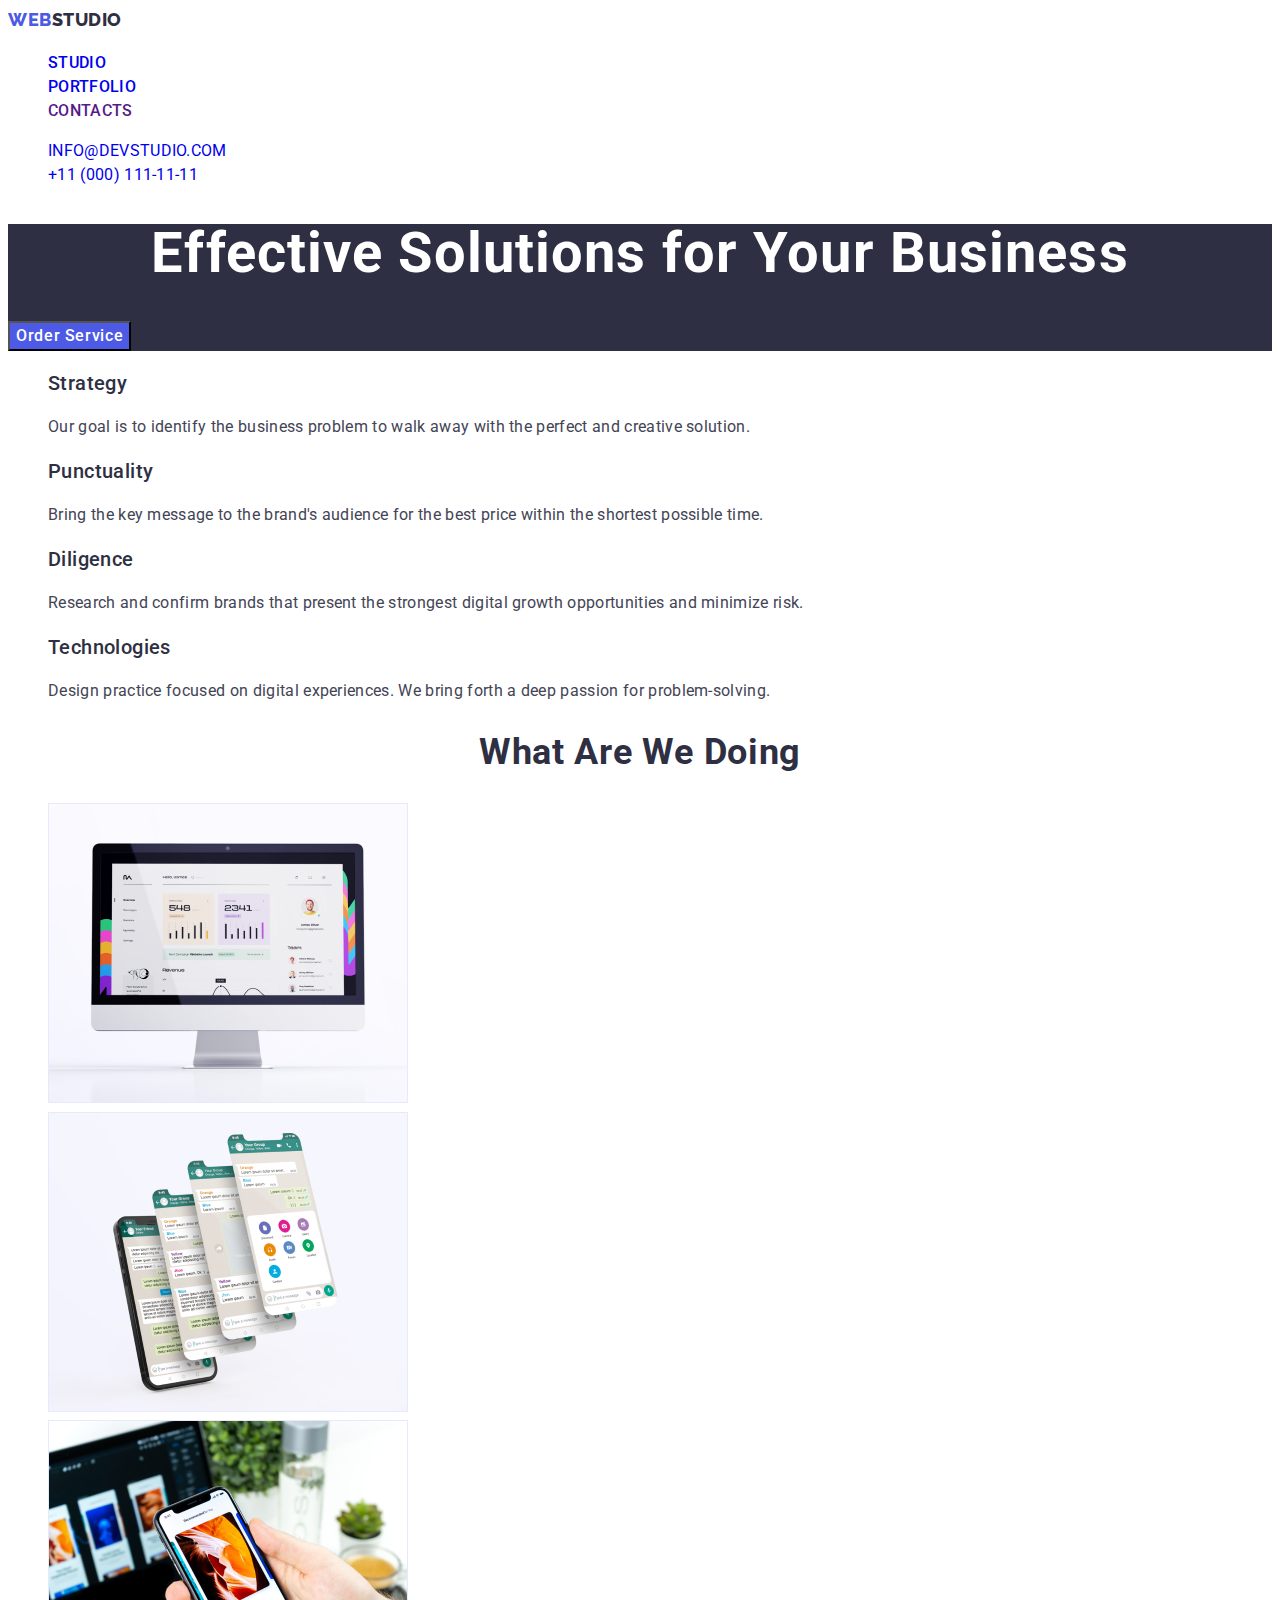
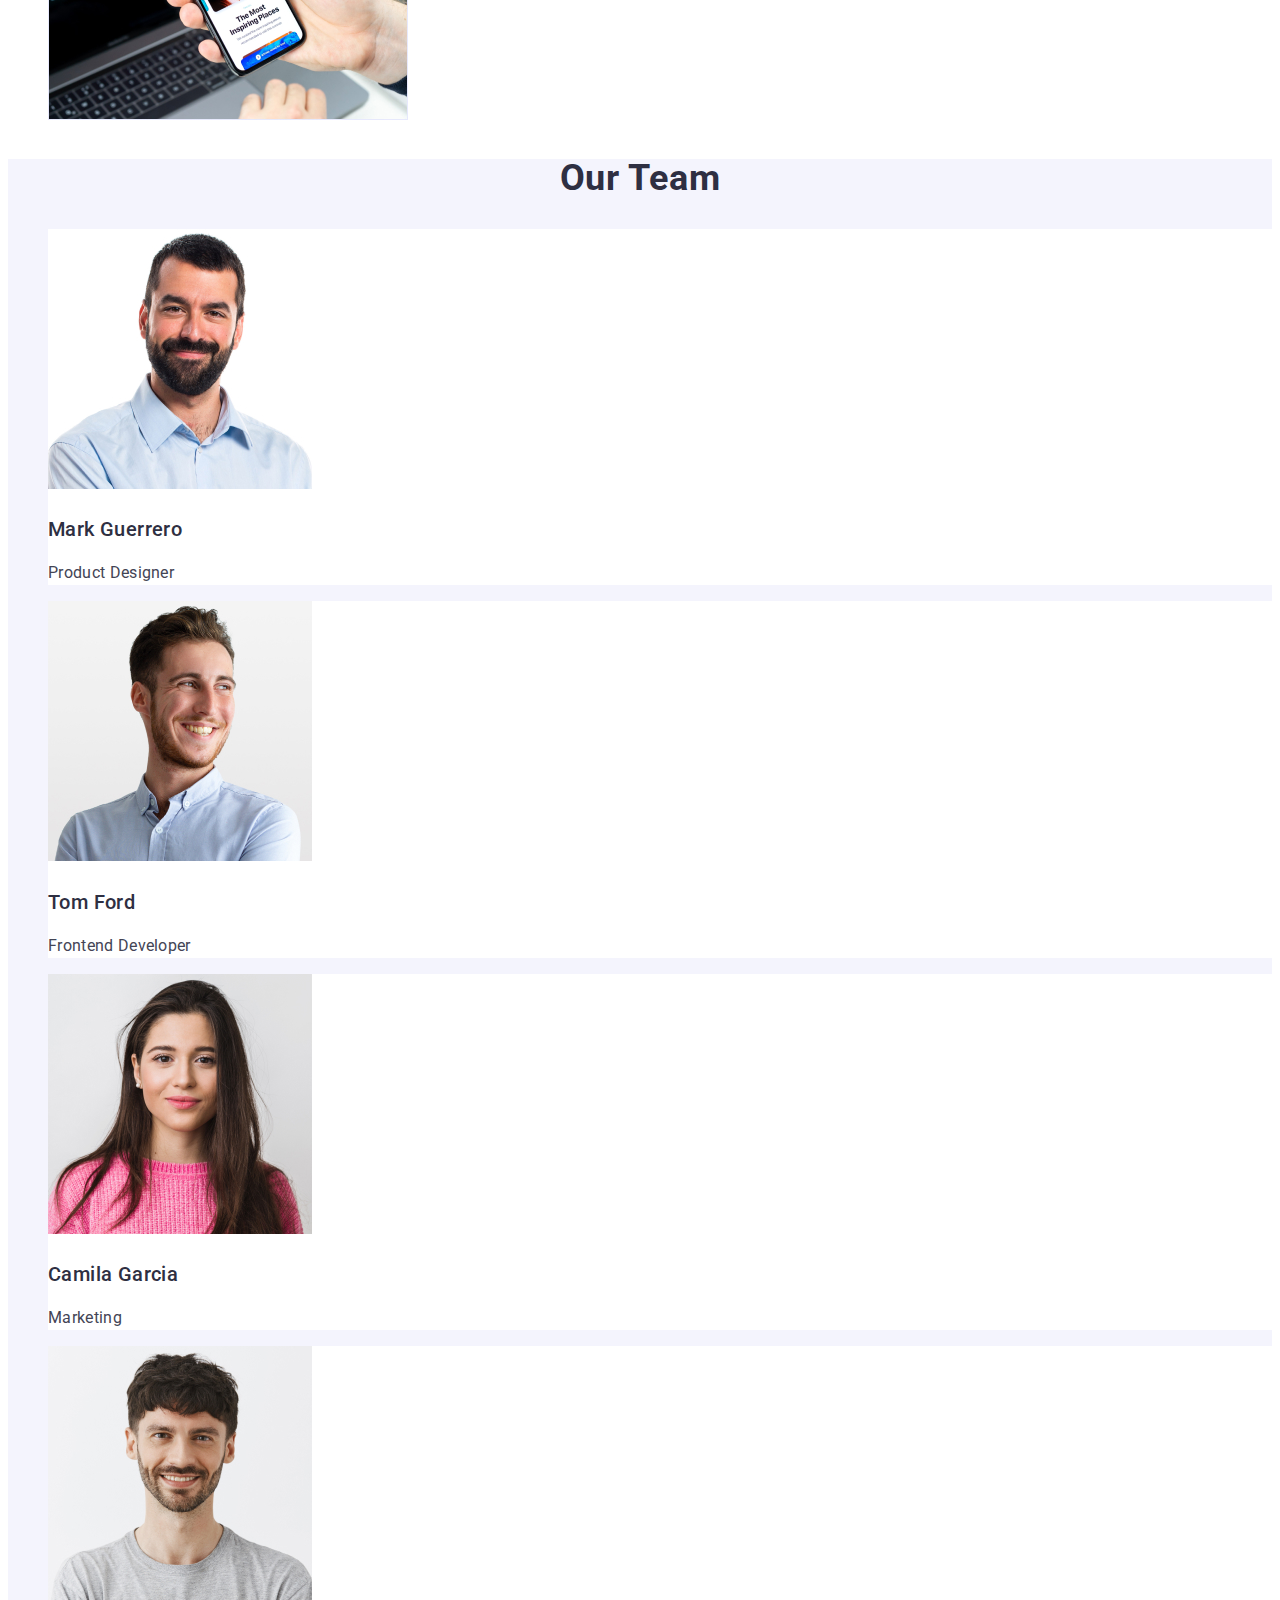
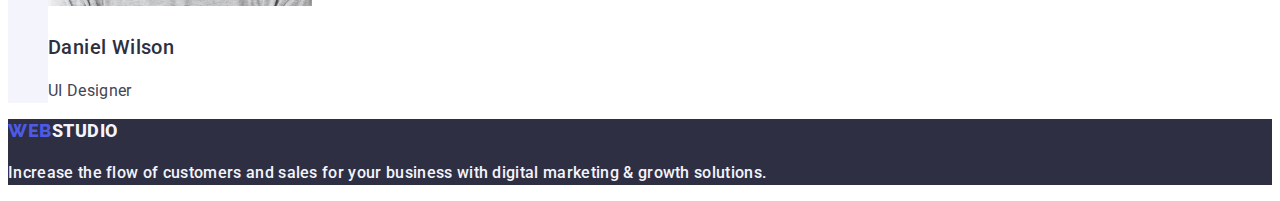
==== commit 1a0640d8: "ready to go" ====
--- a/index.html
+++ b/index.html
@@ -18,7 +18,7 @@
         <a href="./index.html" class="header-logo link list"
           >Web<span class="logo-span">Studio</span></a
         >
-        <ul class="header-menu-list">
+        <ul class="list">
           <li class="header-menu-item">
             <a href="./index.html" class="link">Studio</a>
           </li>
--- a/css/styles.css
+++ b/css/styles.css
@@ -30,10 +30,6 @@
 .link {
   text-decoration: none;
 }
-.link:hover,
-.link:focus {
-  color: #2e2f42;
-}
 button {
   cursor: pointer;
 }
@@ -72,7 +68,7 @@
   text-transform: uppercase;
 }
 .header-menu-item {
-  color: var(--navyblue) #2e2f42;
+  color: #2e2f42;
   font-family: var(--font-primary);
   font-size: 16px;
   font-style: normal;
@@ -82,7 +78,7 @@
   text-transform: uppercase;
 }
 .header-address {
-  color: var(--slate, #434455);
+  color: #434455;
   font-family: var(--font-primary);
   font-size: 16px;
   font-style: normal;
@@ -115,6 +111,7 @@
   font-weight: 700;
   line-height: 1.07;
   letter-spacing: 0.02em;
+  text-align: center;
 }
 .text-btn {
   color: var(--white, #fff);
@@ -176,6 +173,7 @@
   line-height: 1.11;
   letter-spacing: 0.02em;
   text-transform: capitalize;
+  text-align: center;
 }
 .portfolio-title {
   color: var(--navyblue, #2e2f42);
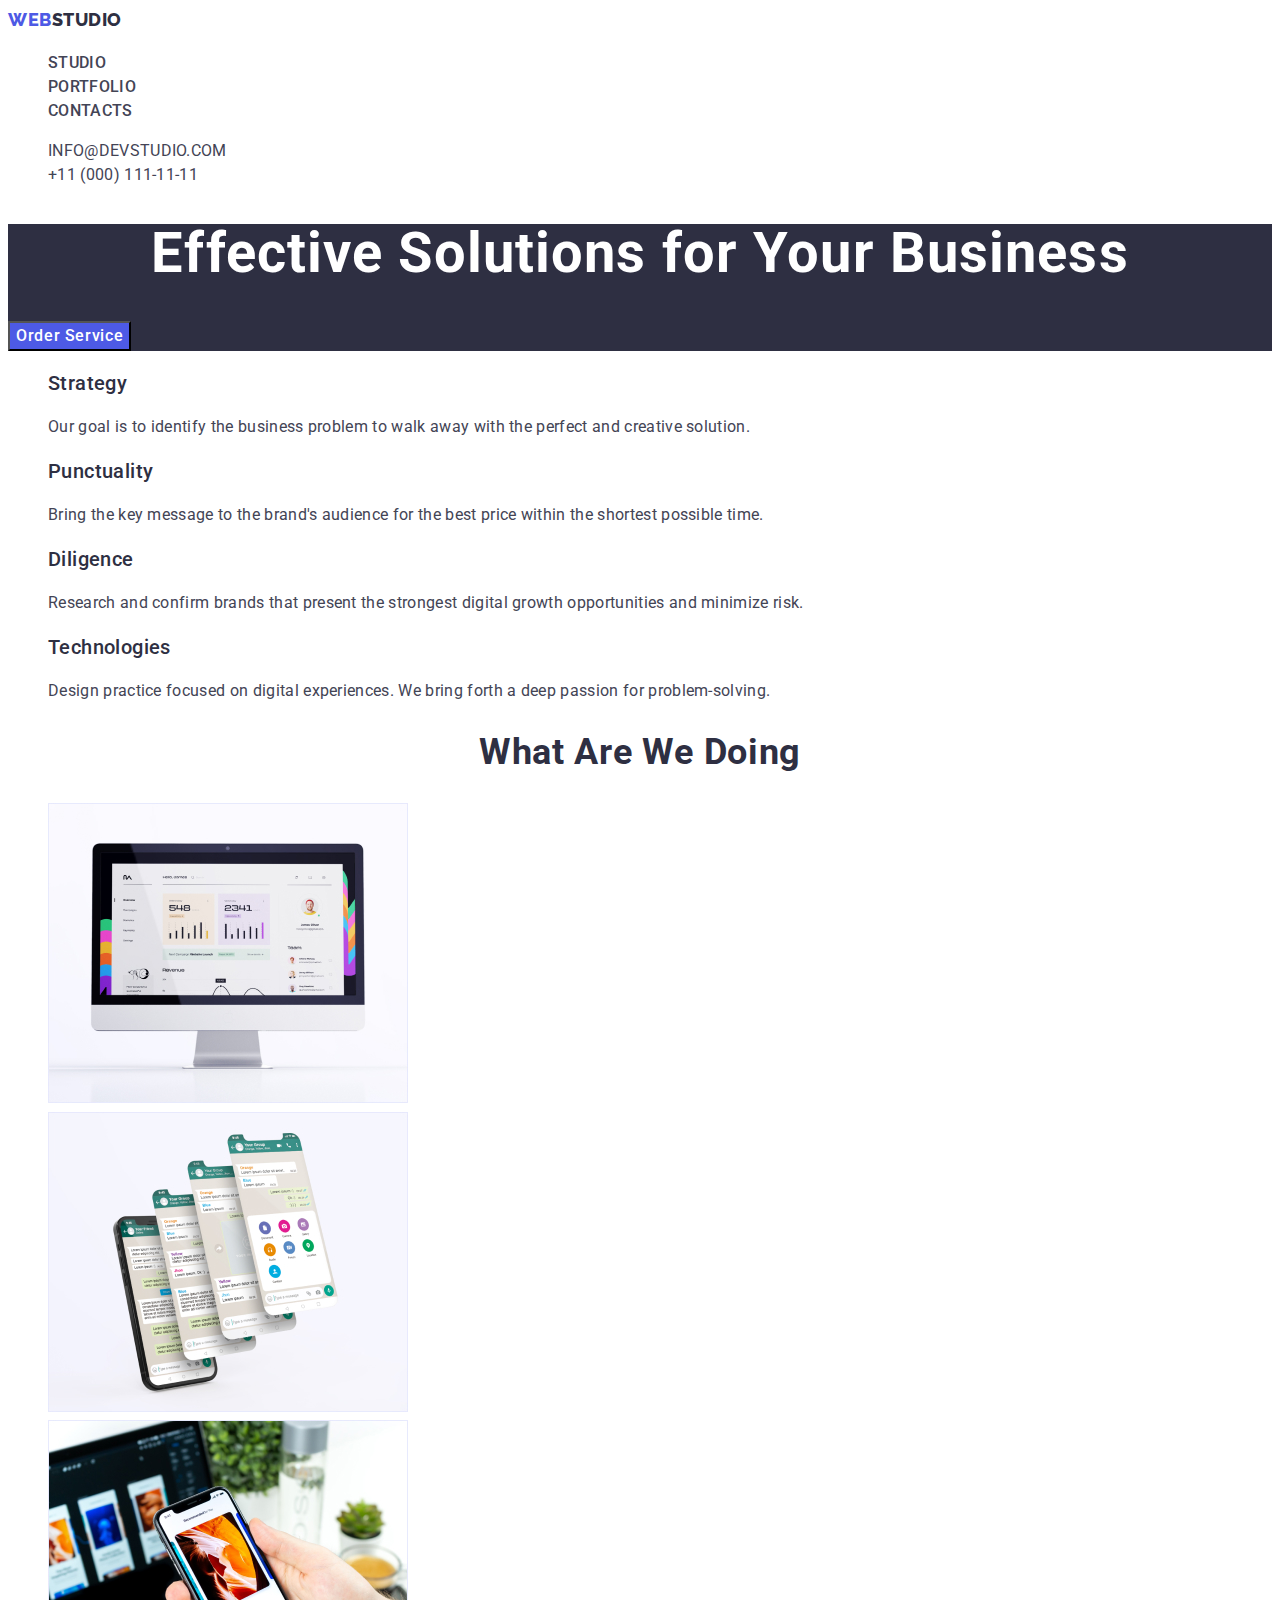
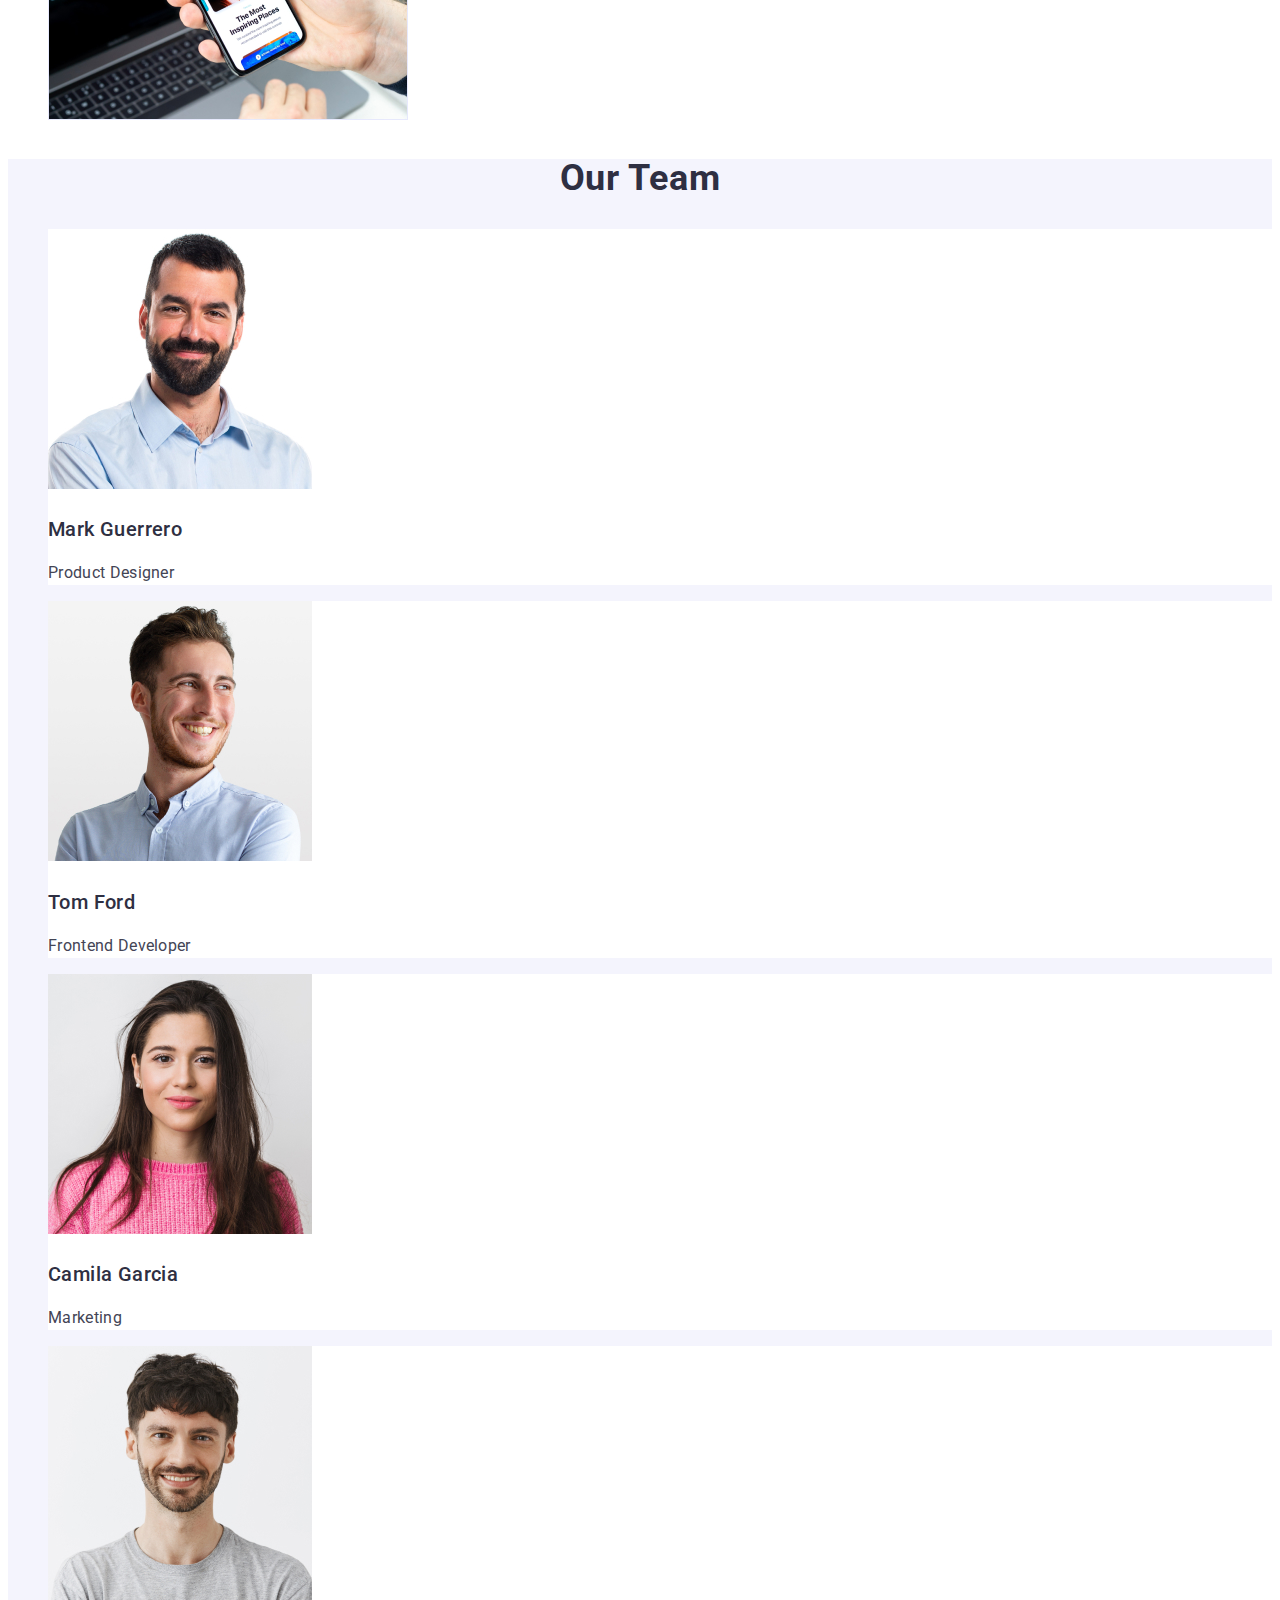
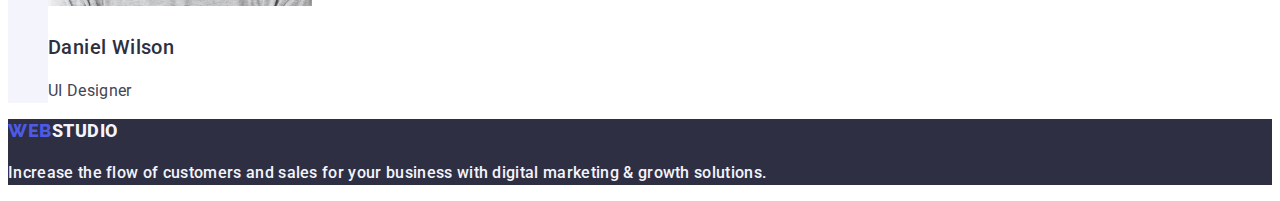
==== commit 2b5628eb: "complete" ====
--- a/index.html
+++ b/index.html
@@ -29,13 +29,13 @@
         </ul>
       </nav>
       <address class="address">
-        <ul class="header-menu-list list">
-          <li class="header-address link">
+        <ul class="list">
+          <li class="header-address">
             <a href="mailto:info@devstudio.com" class="link"
               >info@devstudio.com</a
             >
           </li>
-          <li class="header-address link">
+          <li class="header-address">
             <a href="tel:+110001111111" class="link">+11 (000) 111-11-11</a>
           </li>
         </ul>
--- a/css/styles.css
+++ b/css/styles.css
@@ -29,6 +29,7 @@
 }
 .link {
   text-decoration: none;
+  color: var(--slate, #434455);
 }
 button {
   cursor: pointer;
@@ -68,7 +69,7 @@
   text-transform: uppercase;
 }
 .header-menu-item {
-  color: #2e2f42;
+  color: var(--navyblue, #2e2f42);
   font-family: var(--font-primary);
   font-size: 16px;
   font-style: normal;
@@ -78,25 +79,17 @@
   text-transform: uppercase;
 }
 .header-address {
-  color: #434455;
-  font-family: var(--font-primary);
-  font-size: 16px;
-  font-style: normal;
-  font-weight: 400;
-  line-height: 1.5;
-  letter-spacing: 0.02em;
-  text-transform: uppercase;
-}
-.header-menu-item:hover {
-  color: #404bbf;
-}
-.header-menu-item:focus {
-  color: #404bbf;
-}
-.header-address:hover {
-  color: #404bbf;
-}
-.header-address:focus {
+  color: var(--slate, #434455);
+  font-family: var(--font-primary);
+  font-size: 16px;
+  font-style: normal;
+  font-weight: 400;
+  line-height: 1.5;
+  letter-spacing: 0.02em;
+  text-transform: uppercase;
+}
+.link:hover,
+.link:focus {
   color: #404bbf;
 }
 /* -------------MAIN----------- */
